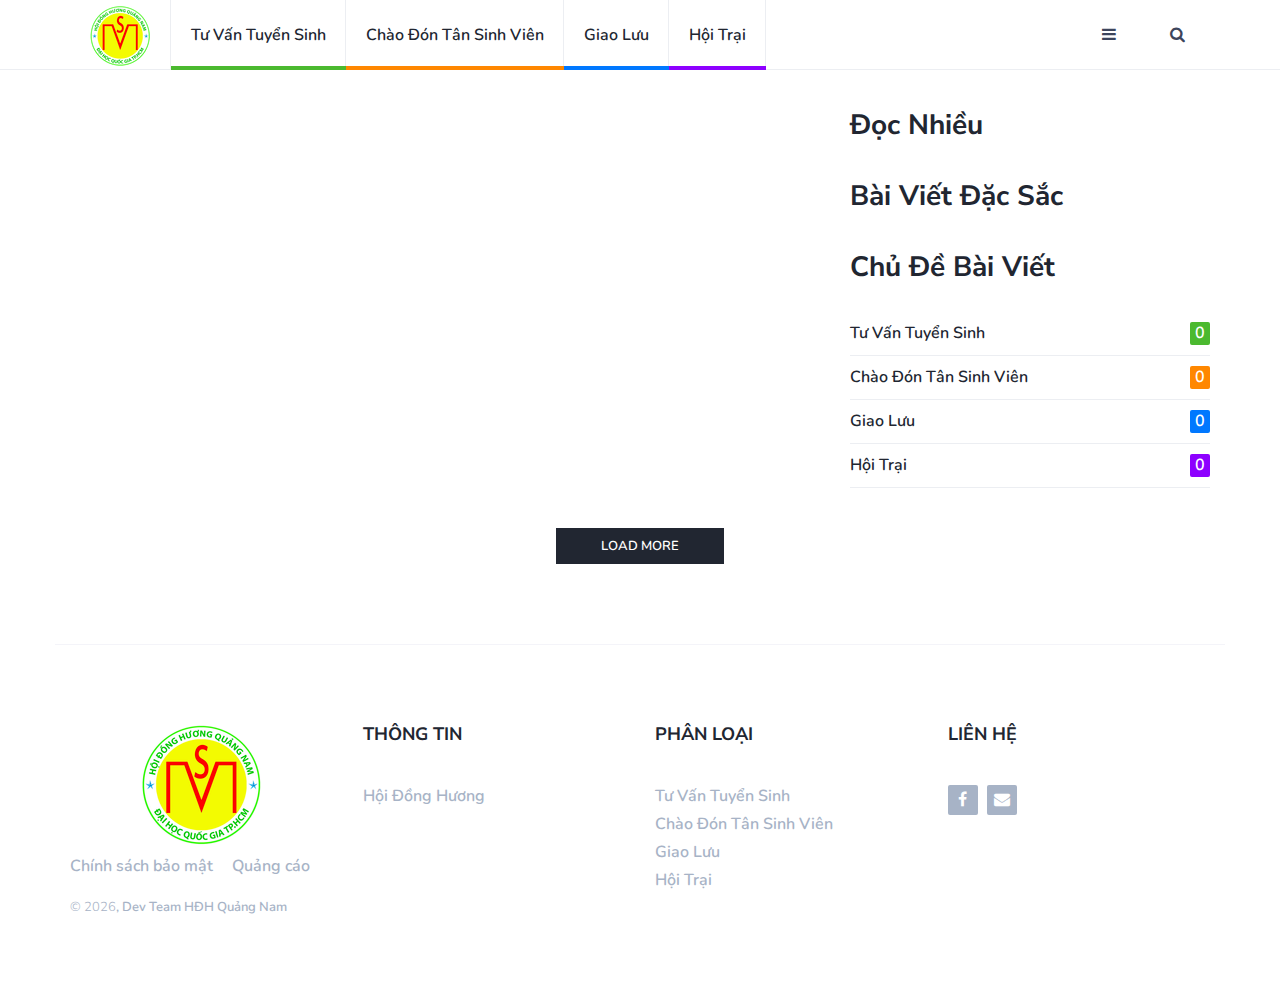
==== index.html @ 813d9141 "release beta" ====
<!DOCTYPE html>
<html lang="en">

<head>
    <meta charset="utf-8">
    <meta http-equiv="X-UA-Compatible" content="IE=edge">
    <meta name="viewport" content="width=device-width, initial-scale=1">
    <link rel="icon" type="image/png" href="./img/rsz_1logohoi.png">
    <!-- The above 3 meta tags *must* come first in the head; any other head content must come *after* these tags -->

    <title>Hội Đồng Hương Quảng Nam - Đại Học Quốc Gia TP. Hồ Chí Minh</title>

    <!-- Google font -->
    <link href="https://fonts.googleapis.com/css?family=Nunito+Sans:700%7CNunito:300,600" rel="stylesheet">

    <!-- Bootstrap -->
    <link type="text/css" rel="stylesheet" href="css/bootstrap.min.css" />

    <!-- Font Awesome Icon -->
    <link rel="stylesheet" href="css/font-awesome.min.css">

    <!-- Custom stlylesheet -->
    <link type="text/css" rel="stylesheet" href="css/style.css" />

    <!-- HTML5 shim and Respond.js for IE8 support of HTML5 elements and media queries -->
    <!-- WARNING: Respond.js doesn't work if you view the page via file:// -->
    <!--[if lt IE 9]>
		  <script src="https://oss.maxcdn.com/html5shiv/3.7.3/html5shiv.min.js"></script>
		  <script src="https://oss.maxcdn.com/respond/1.4.2/respond.min.js"></script>
        <![endif]-->


</head>

<body>

    <!-- Header -->
    <header id="header">
        <!-- Nav -->
        <div id="nav">
            <!-- Main Nav -->
            <div id="nav-fixed">
                <div class="container">
                    <!-- logo -->
                    <div class="nav-logo">
                        <a href="index.html" class="logo"><img src="./img/rsz_4logohoi.png" style="padding-left: 20px;" alt=""></a>
                    </div>
                    <!-- /logo -->

                    <!-- nav -->
                    <ul class="nav-menu nav navbar-nav">
                        <li class="cat-1"><a href="category.html?category=tvts">Tư Vấn Tuyển Sinh</a></li>
                        <li class="cat-2"><a href="category.html?category=cdtsv">Chào Đón Tân Sinh Viên</a></li>
                        <li class="cat-3"><a href="category.html?category=giaoluu">Giao Lưu</a></li>
                        <li class="cat-4"><a href="category.html?category=hoitrai">Hội Trại</a></li>
                    </ul>
                    <!-- /nav -->

                    <!-- search & aside toggle -->
                    <div class="nav-btns">
                        <button class="aside-btn"><i class="fa fa-bars"></i></button>
                        <button class="search-btn"><i class="fa fa-search"></i></button>
                        <div class="search-form">
                            <input class="search-input" type="text" name="search" placeholder="Nhập Thông Tin Bạn Cần Tìm Kiếm ...">
                            <button class="search-close"><i class="fa fa-times"></i></button>
                        </div>
                    </div>
                    <!-- /search & aside toggle -->
                </div>
            </div>
            <!-- /Main Nav -->

            <!-- Aside Nav -->
            <div id="nav-aside">
                <!-- nav -->
                <div class="section-row">
                    <ul class="nav-aside-menu">
                        <li><a href="index.html">Trang Chủ</a></li>
                        <li><a href="category.html?category=tvts">Tư Vấn Tuyển Sinh</a></li>
                        <li><a href="category.html?category=cdtsv">Chào Đón Tân Sinh Viên</a></li>
                        <li><a href="category.html?category=giaoluu">Giao Lưu</a></li>
                        <li><a href="category.html?category=hoitrai">Hội Trại</a></li>
                    </ul>
                </div>
                <!-- /nav -->

                <!-- social links -->
                <div class="section-row">
                    <h3>Theo Dõi Chúng Tôi</h3>
                    <ul class="nav-aside-social">
                        <li><a href="http://facebook.com/hdhquangnam.vnu"><i class="fa fa-facebook"></i></a></li>
                        <li><a href="mailto:hdhquangnam.vnu@gmail.com"><i class="fa fa-envelope"></i></a></li>
                    </ul>
                </div>
                <!-- /social links -->

                <!-- aside nav close -->
                <button class="nav-aside-close"><i class="fa fa-times"></i></button>
                <!-- /aside nav close -->
            </div>
            <!-- Aside Nav -->
        </div>
        <!-- /Nav -->
    </header>
    <!-- /Header -->

    <!-- section -->
    <div class="section">
        <!-- container -->
        <div class="container">
            <!-- row -->
            <div class="row" id="firstposts">
            </div>
            <!-- row -->
            <!-- row -->
            <div class="row">
                <div class="col-md-8">
                    <div class="row" id="posts">
                        <!-- post -->
                        <!-- /post -->

                        <!--  <div class="clearfix visible-md visible-lg"></div>
                        -->

                    </div>
                </div>

                <div class="col-md-4">
                    <!-- post widget -->
                    <div class="aside-widget" id="mostread">
                        <div class="section-title">
                            <h2>Đọc Nhiều</h2>
                        </div>




                    </div>
                    <!-- /post widget -->

                    <!-- post widget -->
                    <div class="aside-widget" id="featured_posts">
                        <div class="section-title">
                            <h2>Bài Viết Đặc Sắc</h2>
                        </div>
                        <!-- 
                        <div class="post post-thumb">
                            <a class="post-img" href="blog-post.html"><img src="./img/post-1.jpg" alt=""></a>
                            <div class="post-body">
                                <div class="post-meta">
                                    <a class="post-category cat-2" href="category.html">JavaScript</a>
                                    <span class="post-date">March 27, 2018</span>
                                </div>
                                <h3 class="post-title" ><a href="blog-post.html" id="blogpost">TVTS</a></h3>
                            </div>
                        </div> -->
                    </div>
                    <!-- /post widget -->

                    <!-- catagories -->
                    <div class="aside-widget">
                        <div class="section-title">
                            <h2>Chủ Đề Bài Viết</h2>
                        </div>
                        <div class="category-widget">
                            <ul>
                                <li><a href="category.html?category=tvts" class="cat-1">Tư Vấn Tuyển Sinh<span id="count_tvts">0</span></a></li>
                                <li><a href="category.html?category=cdtsv" class="cat-2">Chào Đón Tân Sinh Viên<span id="count_chaotsv">0</span></a></li>
                                <li><a href="category.html?category=giaoluu" class="cat-4">Giao Lưu<span id="count_giaoluu">0</span></a></li>
                                <li><a href="category.html?category=hoitrai" class="cat-3">Hội Trại<span id="count_trai">0</span></a></li>
                            </ul>
                        </div>
                    </div>
                    <!-- /catagories -->

                    <!-- tags -->
                    <!-- <div class="aside-widget">
                        <div class="tags-widget">
                            <ul>
                                <li><a href="#">ULNL3</a></li>
                                <li><a href="#">TVTS3</a></li>
                                <li><a href="#">TVTS2</a></li>
                                <li><a href="#">ChaoTSV3</a></li>
                                <li><a href="#">ChaoTSV2</a></li>
                                <li><a href="#">ULNL2</a></li>
                                <li><a href="#">ULNL1</a></li>
                                <li><a href="#">TVTS1</a></li>
                            </ul>
                        </div>
                    </div> -->
                    <!-- /tags -->
                </div>
                <div class="col-md-12">
                    <div class="section-row">
                        <button class="primary-button center-block">Load More</button>
                    </div>
                </div>
            </div>
            <!-- /row -->
        </div>
        <!-- /container -->
    </div>
    <!-- /section -->

    <!-- Footer -->
    <footer id="footer">
        <!-- container -->
        <div class="container">
            <!-- row -->
            <div class="row">
                <div class="col-md-3">
                    <div class="footer-widget">
                        <div class="footer-logo text-center" style="margin-bottom: 10px">
                            <a href="index.html" class="logo"><img src="./img/rsz_logohoi.png" alt=""></a>
                        </div>
                        <ul class="footer-nav">
                            <li><a href="#">Chính sách bảo mật</a></li>
                            <li><a href="#">Quảng cáo</a></li>
                        </ul>
                        <div class="footer-copyright">
                            <span>&copy; <script>document.write(new Date().getFullYear());</script><a href="index.html">, Dev Team HĐH Quảng Nam</a></span>
                        </div>
                    </div>
                </div>

                <!-- <div class="col-md-6"> -->
                <!-- <div class="row"> -->
                <div class="col-md-3">
                    <div class="footer-widget">
                        <h3 class="footer-title">THÔNG TIN</h3>
                        <ul class="footer-links">
                            <li><a href="#">Hội Đồng Hương</a></li>
                        </ul>
                    </div>
                </div>
                <div class="col-md-3">
                    <div class="footer-widget">
                        <h3 class="footer-title">PHÂN LOẠI</h3>
                        <ul class="footer-links">
                            <li><a href="category.html?category=tvts">Tư Vấn Tuyển Sinh</a></li>
                            <li><a href="category.html?category=cdtsv">Chào Đón Tân Sinh Viên</a></li>
                            <li><a href="category.html?category=giaoluu">Giao Lưu</a></li>
                            <li><a href="category.html?category=hoitrai">Hội Trại</a></li>
                        </ul>
                    </div>
                </div>
                <!-- </div> -->
                <!-- </div> -->

                <div class="col-md-3">
                    <div class="footer-widget">
                        <h3 class="footer-title">LIÊN HỆ</h3>
                        <ul class="footer-social">
                            <li><a href="http://facebook.com/hdhquangnam.vnu"><i class="fa fa-facebook"></i></a></li>
                            <li><a href="mailto:hdhquangnam.vnu@gmail.com"><i class="fa fa-envelope"></i></a></li>
                        </ul>
                    </div>
                </div>

            </div>
            <!-- /row -->
        </div>
        <!-- /container -->
    </footer>
    <!-- /Footer -->

    <!-- jQuery Plugins -->
    <script src="js/jquery.min.js"></script>
    <script src="js/bootstrap.min.js"></script>
    <script src="js/main.js"></script>
    <script>
        var code_html = '<div class=\"post post-thumb\"><a class=\"post-img\" href=\"blog-post.html?id={id}\"><img src=\"{link_thumbnail}\"></a><div class=\"post-body\"><div class=\"post-meta\"><a class=\"post-category {style}\" href=\"category.html\">{0}</a><span class=\"post-date\">March 27, 2018</span></div><h3 class=\"post-title\"><a href=\"blog-post.html?id={id}\">{1}</a></h3></div></div>';
        var flag = true;
        var code_html2 = '<div class=\"col-md-12\"><div class=\"post post-thumb\"><a class=\"post-img\" href=\"blog-post.html?id={id}\"><img src=\"{link_thumbnail}\"></a><div class=\"post-body\"><div class=\"post-meta\"><a class=\"post-category {style}\" href=\"category.html\">{0}</a><span class=\"post-date\">March 27, 2018</span></div><h3 class=\"post-title\"><a href=\"blog-post.html?id={id}\">{1}</a></h3</div></div</div>'
        var code_html3 = '<div class=\"col-md-6\"><div class=\"post\"><a class=\"post-img\" href=\"blog-post.html?id={id}\"><img src=\"{link_thumbnail}\"></a><div class=\"post-body\"><div class=\"post-meta\"><a class=\"post-category {style}\" href=\"category.html\">{0}</a><span class=\"post-date\">March 27, 2018</span></div><h3 class=\"post-title\"><a href=\"blog-post.html?id={id}\">{1}</a></h3></div></div></div>'
        var code_htmlfirstposts = '<div class=\"col-md-6\"><div class=\"post post-thumb\"><a class=\"post-img\" href=\"blog-post.html?id={id}\"><img src=\"{link_thumbnail}\"></a><div class=\"post-body\"><div class=\"post-meta\"><a class=\"post-category {style}\" href=\"category.html\">{0}</a><span class=\"post-date\">March 27, 2018</span></div><h3 class=\"post-title\"><a href=\"blog-post.html?id={id}\">{1}</a></h3></div></div></div>'
        var code_htmlmostread = '<div class=\"post post-widget\"><a class=\"post-img\" href=\"blog-post.html?id={id}\"><img src=\"{link_thumbnail}\"></a><div class=\"post-body\"><h3 class=\"post-title\"><a href=\"blog-post.html?id={id}\">{1}</a></h3></div></div>'

        function getUrlParameter(sParam) {
            var sPageURL = window.location.search.substring(1),
                sURLVariables = sPageURL.split('&'),
                sParameterName,
                i;

            for (i = 0; i < sURLVariables.length; i++) {
                sParameterName = sURLVariables[i].split('=');

                if (sParameterName[0] === sParam) {
                    return sParameterName[1] === undefined ? true : decodeURIComponent(sParameterName[1]);
                }
            }
        };

        var category = getUrlParameter('category');

        var req = $.ajax({
            type: 'GET',
            url: 'http://ducquang.heliohost.org/hdhquangnam-v1/api/posts/list',
            contentType: 'application/json',
            success: function(data2) {
                $(document).ready(function() {
                    var dem_temp = 0;
                    for (dt2 of data2) {

                        if (flag) {
                            if (dt2.category == "Tư Vấn Tuyển Sinh") {
                                $("#posts").append(code_html2.replace(/{id}/g, dt2.id).replace("{style}", "cat-1").replace("{0}", dt2.category).replace("{1}", dt2.title).replace("{link_thumbnail}", dt2.thumbnail))
                            } else if (dt2.category == "Hội Trại") {
                                $("#posts").append(code_html2.replace(/{id}/g, dt2.id).replace("{style}", "cat-3").replace("{0}", dt2.category).replace("{1}", dt2.title).replace("{link_thumbnail}", dt2.thumbnail))
                            } else if (dt2.category == "Giao Lưu") {
                                $("#posts").append(code_html2.replace(/{id}/g, dt2.id).replace("{style}", "cat-4").replace("{0}", dt2.category).replace("{1}", dt2.title).replace("{link_thumbnail}", dt2.thumbnail))
                            } else if (dt2.category == "Chào Đón Tân Sinh Viên") {
                                $("#posts").append(code_html2.replace(/{id}/g, dt2.id).replace("{style}", "cat-2").replace("{0}", dt2.category).replace("{1}", dt2.title).replace("{link_thumbnail}", dt2.thumbnail))
                            }
                            flag = false;
                        } else {
                            dem_temp++;
                            if (dt2.category == "Tư Vấn Tuyển Sinh") {
                                $("#posts").append(code_html3.replace(/{id}/g, dt2.id).replace("{style}", "cat-1").replace("{0}", dt2.category).replace("{1}", dt2.title).replace("{link_thumbnail}", dt2.thumbnail))
                            } else if (dt2.category == "Hội Trại") {
                                $("#posts").append(code_html3.replace(/{id}/g, dt2.id).replace("{style}", "cat-3").replace("{0}", dt2.category).replace("{1}", dt2.title).replace("{link_thumbnail}", dt2.thumbnail))
                            } else if (dt2.category == "Giao Lưu") {
                                $("#posts").append(code_html3.replace(/{id}/g, dt2.id).replace("{style}", "cat-4").replace("{0}", dt2.category).replace("{1}", dt2.title).replace("{link_thumbnail}", dt2.thumbnail))
                            } else if (dt2.category == "Chào Đón Tân Sinh Viên") {
                                $("#posts").append(code_html3.replace(/{id}/g, dt2.id).replace("{style}", "cat-2").replace("{0}", dt2.category).replace("{1}", dt2.title).replace("{link_thumbnail}", dt2.thumbnail))
                            }
                            if (dem_temp % 4 == 0) {
                                $("#posts").append('<div class="clearfix visible-md visible-lg"></div>')
                            }
                        }

                    }
                })

            }
        });

        //start featured posts    
        var req = $.ajax({
            type: 'GET',
            url: 'http://ducquang.heliohost.org/hdhquangnam-v1/api/posts/featured',
            contentType: 'application/json',
            success: function(data) {
                $(document).ready(function() {
                    var amount_post_right = 0;
                    var amount_post_top = 0;
                    //Hien ben phai
                    for (dt of data) {
                        amount_post_right = amount_post_right + 1;
                        if (dt.category == "Tư Vấn Tuyển Sinh") {
                            $("#featured_posts").append(code_html.replace(/{id}/g, dt.id).replace("{style}", "cat-1").replace("{0}", dt.category).replace("{1}", dt.title).replace("{link_thumbnail}", dt.thumbnail))

                        } else if (dt.category == "Hội Trại") {
                            $("#featured_posts").append(code_html.replace(/{id}/g, dt.id).replace("{style}", "cat-3").replace("{0}", dt.category).replace("{1}", dt.title).replace("{link_thumbnail}", dt.thumbnail))

                        } else if (dt.category == "Giao Lưu") {
                            $("#featured_posts").append(code_html.replace(/{id}/g, dt.id).replace("{style}", "cat-4").replace("{0}", dt.category).replace("{1}", dt.title).replace("{link_thumbnail}", dt.thumbnail))
                        } else if (dt.category == "Chào Đón Tân Sinh Viên") {
                            $("#featured_posts").append(code_html.replace(/{id}/g, dt.id).replace("{style}", "cat-2").replace("{0}", dt.category).replace("{1}", dt.title).replace("{link_thumbnail}", dt.thumbnail))
                        }
                        if (amount_post_right == 3) {
                            break;
                        }
                    }

                    //Hien dau trang
                    for (dt3 of data) {
                        amount_post_top = amount_post_top + 1;
                        if (dt3.category == "Tư Vấn Tuyển Sinh") {
                            $("#firstposts").append(code_htmlfirstposts.replace(/{id}/g, dt3.id).replace("{style}", "cat-1").replace("{0}", dt3.category).replace("{1}", dt3.title).replace("{link_thumbnail}", dt3.thumbnail))

                        } else if (dt3.category == "Hội Trại") {
                            $("#firstposts").append(code_htmlfirstposts.replace(/{id}/g, dt3.id).replace("{style}", "cat-3").replace("{0}", dt3.category).replace("{1}", dt3.title).replace("{link_thumbnail}", dt3.thumbnail))
                        } else if (dt3.category == "Giao Lưu") {
                            $("#firstposts").append(code_htmlfirstposts.replace(/{id}/g, dt3.id).replace("{style}", "cat-4").replace("{0}", dt3.category).replace("{1}", dt3.title).replace("{link_thumbnail}", dt3.thumbnail))
                        } else if (dt3.category == "Chào Đón Tân Sinh Viên") {
                            $("#firstposts").append(code_htmlfirstposts.replace(/{id}/g, dt3.id).replace("{style}", "cat-2").replace("{0}", dt3.category).replace("{1}", dt3.title).replace("{link_thumbnail}", dt3.thumbnail))
                        }
                        if (amount_post_top == 2) {
                            break;
                        }
                    }
                })
            }
        });


        //end featured posts               

        //start most read    
        var req = $.ajax({
            type: 'GET',
            url: 'http://ducquang.heliohost.org/hdhquangnam-v1/api/posts/mostread/4',
            contentType: 'application/json',
            success: function(data4) {
                $(document).ready(function() {
                    var amount_most_read = 0;
                    for (dt4 of data4) {
                        if (dt4.category == "Tư Vấn Tuyển Sinh") {
                            $("#mostread").append(code_htmlmostread.replace(/{id}/g, dt4.id).replace("{1}", dt4.title).replace("{link_thumbnail}", dt4.thumbnail))
                        } else if (dt4.category == "Hội Trại") {
                            $("#mostread").append(code_htmlmostread.replace(/{id}/g, dt4.id).replace("{1}", dt4.title).replace("{link_thumbnail}", dt4.thumbnail))
                        } else if (dt4.category == "Giao Lưu") {
                            $("#mostread").append(code_htmlmostread.replace(/{id}/g, dt4.id).replace("{1}", dt4.title).replace("{link_thumbnail}", dt4.thumbnail))
                        } else if (dt4.category == "Chào Đón Tân Sinh Viên") {
                            $("#mostread").append(code_htmlmostread.replace(/{id}/g, dt4.id).replace("{1}", dt4.title).replace("{link_thumbnail}", dt4.thumbnail))
                        }
                        if (amount_most_read == 4) {
                            break;
                        }
                    }
                })
            }
        });
        //end most read

        //start count posts    
        var req = $.ajax({
            type: 'GET',
            url: 'http://ducquang.heliohost.org/hdhquangnam-v1/api/posts/countposts/',
            contentType: 'application/json',
            success: function(data) {
                $(document).ready(function() {
                    for (dt of data) {
                        if (dt.category == "Tư Vấn Tuyển Sinh") {
                            $("#count_tvts").html(dt.count);
                        } else if (dt.category == "Hội Trại") {
                            $("#count_trai").html(dt.count);
                        } else if (dt.category == "Giao Lưu") {
                            $("#count_giaoluu").html(dt.count);
                        } else if (dt.category == "Chào Đón Tân Sinh Viên") {
                            $("#count_chaotsv").html(dt.count);
                        }
                    }
                })
            }
        });
        //end count posts
    </script>
</body>

</html>
---- css/style.css ----
/* 
Template Name: WebMag Html Template

Author: yaminncco

Colors:
	Body : #3d455c
	Headers : #212631
	Primary : #212631 #4BB92F #ff8700 #0078ff #8d00ff
	Dark : #212631
	Grey : #eceef2 #a7b3c6 #fbfbfd

Fonts: Nunito & Nunito-Sans

Table OF Contents
------------------------------------
GENERAL
NAVIGATION
HEADER
POST
POST PAGE
ASIDE
FOOTER
RESPONSIVE
------------------------------------*/
/*=========================================================
	GENERAL
===========================================================*/
/*----------------------------*\
	typography
\*----------------------------*/
 body {
     font-family: 'Nunito', sans-serif;
     font-size: 16px;
     font-weight: 300;
     color: #3d455c;
     margin: 0;
     padding: 0;
     overflow-x: hidden;
}
 h1, h2, h3, h4, h5, h6 {
     font-family: 'Nunito Sans', sans-serif;
     font-weight: 700;
     color: #212631;
     margin: 0px 0px 15px;
}
 h1 {
     font-size: 34px;
}
 h2 {
     font-size: 28px;
}
 h3 {
     font-size: 23px;
}
 h4 {
     font-size: 16px;
}
 a {
     font-weight: 600;
     color: #212631;
     text-decoration: none;
}
 a:hover, a:focus{
     color: #212631;
     text-decoration: underline;
     outline: none;
}
 p {
     margin: 0px 0px 20px;
}
 ul,ol{
     margin: 0;
     padding: 0;
     list-style: none 
}
 ul.list-style, ol.list-style {
     padding-left: 15px;
     margin-bottom: 10px;
}
 ul.list-style {
     list-style-type: disc;
}
 ol.list-style {
     list-style-type: decimal;
}
 blockquote.blockquote {
     position:relative;
     border-left:0;
     font-weight:600;
     margin-bottom:10px;
	 padding: 20px;
}
 blockquote.blockquote:before {
     content: "``";
     font-family: 'Nunito Sans', sans-serif;
     display: block;
     position: absolute;
     left: -5px;
     top: 5px;
     font-size: 240px;
     line-height: 200px;
     color: #eceef2;
     letter-spacing: -30px;
     z-index: -2;
}
 figure.figure-img {
     margin-bottom:20px;
}
 figure.figure-img figcaption {
     padding-top:5px;
     font-size: 13px;
     font-weight:600;
}
 .input {
     height: 40px;
     border: 2px solid #eceef2;
     width: 100%;
     padding: 0px 15px;
     -webkit-transition: 0.2s border;
     transition: 0.2s border;
}
 .input:focus {
     border-color: #3d455c;
}
 textarea.input {
     height: 90px;
     padding: 15px;
}
 .primary-button {
     padding: 9px 45px;
     border: none;
     background-color: #212631;
     font-weight: 600;
     text-transform: uppercase;
     font-size: 13px;
     color: #fff;
     -webkit-transition: 0.2s opacity;
     transition: 0.2s opacity;
}
 .primary-button:hover,.primary-button:focus {
     color: #fff;
     opacity: 0.9;
}
 .section {
     padding-top: 40px;
}
 .section.section-grey {
     background-color: #fbfbfd;
     border-bottom: 1px solid #eceef2;
     border-top: 1px solid #eceef2;
}
 .section .section-title {
     margin-bottom: 40px;
}
 .section .section-title h2 {
     text-transform: capitalize;
     font-size: 28px;
}
 .section-row {
     margin-bottom:40px;
}
/*=========================================================
	NAVIGATION
===========================================================*/
 #nav {
     height: 70px;
}
 #nav:after {
     content: "";
     position: fixed;
     left: 0;
     right: 0;
     bottom: 0;
     top: 0;
     background-color: rgba(33, 38, 49, 0.5);
     z-index: 90;
     opacity: 0;
     visibility: hidden;
     -webkit-transition: 0.2s all;
     transition: 0.2s all;
}
 #nav.shadow-active:after {
     opacity: 1;
     visibility: visible;
}
 #nav-fixed {
     position: fixed;
     left: 0;
     right: 0;
     top: 0;
     z-index: 90;
     background-color: #FFF;
     -webkit-box-shadow: 0px -1px 0px 0px #eceef2 inset;
     box-shadow: 0px -1px 0px 0px #eceef2 inset;
}
 #nav-fixed.slide-down {
     -webkit-animation: slide-down 0.3s;
     animation: slide-down 0.3s;
}
 #nav-fixed.slide-up {
     -webkit-animation: slide-up 0.3s;
     animation: slide-up 0.3s;
     -webkit-animation-fill-mode: forwards;
     animation-fill-mode: forwards;
}
 @-webkit-keyframes slide-down {
     from {
         -webkit-transform:translateY(-100%);
         transform:translateY(-100%);
    }
     to {
         -webkit-transform:translateY(0%);
         transform:translateY(0%);
    }
}
 @keyframes slide-down {
     from {
         -webkit-transform:translateY(-100%);
         transform:translateY(-100%);
    }
     to {
         -webkit-transform:translateY(0%);
         transform:translateY(0%);
    }
}
 @-webkit-keyframes slide-up {
     from {
         -webkit-transform:translateY(0%);
         transform:translateY(0%);
    }
     to {
         -webkit-transform:translateY(-100%);
         transform:translateY(-100%);
    }
}
 @keyframes slide-up {
     from {
         -webkit-transform:translateY(0%);
         transform:translateY(0%);
    }
     to {
         -webkit-transform:translateY(-100%);
         transform:translateY(-100%);
    }
}
 #nav .container {
     position: relative;
}
/*----------------------------*\
	logo
\*----------------------------*/
 .nav-logo {
     float:left;
}
 .nav-logo .logo {
     line-height: 70px;
     display:inline-block;
}
 .nav-logo .logo > img {
     width: 100%;
     max-height: 70px;
}
/*----------------------------*\
	menu
\*----------------------------*/
 .nav-menu {
     margin-left: 20px;
}
 .nav-menu li a {
     position: relative;
     padding: 25px 20px;
     text-transform: capitalize;
     -webkit-box-shadow: -1px 0px 0px 0px #eceef2 inset;
     box-shadow: -1px 0px 0px 0px #eceef2 inset;
     -webkit-transition: 0.2s color;
     transition: 0.2s color;
}
 .nav-menu li:first-child a {
     border-left: 1px solid #eceef2;
}
 .nav-menu li a:after {
     content: '';
     position: absolute;
     left: 0;
     right: 0;
     bottom: 0px;
     width: 100%;
     height: 4px;
     -webkit-transition: 0.2s width;
     transition: 0.2s width;
}
 .nav-menu li.cat-1 a:after {
     background-color: #4BB92F;
}
 .nav-menu li.cat-2 a:after {
     background-color: #ff8700;
}
 .nav-menu li.cat-3 a:after {
     background-color: #0078ff;
}
 .nav-menu li.cat-4 a:after {
     background-color: #8d00ff;
}
 .nav-menu li a:hover, .nav-menu li a:focus {
     background-color: transparent;
     text-decoration: none;
}
 .nav-menu li.cat-1 a:hover, .nav-menu li.cat-1 a:focus {
     color: #4BB92F;
}
 .nav-menu li.cat-2 a:hover, .nav-menu li.cat-2 a:focus {
     color: #ff8700;
}
 .nav-menu li.cat-3 a:hover, .nav-menu li.cat-3 a:focus {
     color: #0078ff;
}
 .nav-menu li.cat-4 a:hover, .nav-menu li.cat-4 a:focus {
     color: #8d00ff;
}
/*----------------------------*\
	search
\*----------------------------*/
 .nav-btns {
     float:right;
}
 .nav-btns > button {
     padding: 25px 25px;
     border: none;
     line-height: 20px;
     background: transparent;
}
 .nav-btns .search-form {
     position: absolute;
     left: 0;
     right: 0;
     top: 0;
     bottom: 0px;
     padding: 0px 15px;
     opacity: 0;
     visibility: hidden;
     -webkit-transition: 0.3s all;
     transition: 0.3s all;
}
 .nav-btns .search-form.active {
     opacity: 1;
     visibility: visible;
}
 .nav-btns .search-form .search-input {
     height: 100%;
     width: 100%;
     border: none;
     background: #FFF;
     padding: 0px;
     font-weight: 600;
}
 .nav-btns .search-form .search-close {
     position: absolute;
     top: 50%;
     right: 15px;
     -webkit-transform: translateY(-50%);
     -ms-transform: translateY(-50%);
     transform: translateY(-50%);
     border: none;
     background: transparent;
     line-height: 20px;
     color: #212631;
     font-size: 22px;
     padding: 0;
}
/*----------------------------*\
	nav aside
\*----------------------------*/
 #nav-aside {
     position: fixed;
     right: 0;
     top: 0;
     bottom: 0;
     background-color: #fff;
     max-width: 360px;
     width: 100%;
     padding: 80px 20px;
     overflow-y: scroll;
     z-index: 99;
     -webkit-transform: translateX(100%);
     -ms-transform: translateX(100%);
     transform: translateX(100%);
     -webkit-transition: 0.3s all;
     transition: 0.3s all;
}
 #nav-aside.active {
     -webkit-transform: translateX(0%);
     -ms-transform: translateX(0%);
     transform: translateX(0%);
}
 .nav-aside-menu li a {
     font-family: 'Nunito Sans', sans-serif;
     font-weight:700;
     font-size:23px;
}
 .nav-aside-social li {
     display: inline-block;
}
 .nav-aside-social li > a {
     display: block;
     width: 30px;
     height: 30px;
     line-height: 30px;
     text-align: center;
     background-color: #212631;
     color: #FFF;
     border-radius: 2px;
     margin-right: 5px;
     -webkit-transition: 0.2s opacity;
     transition: 0.2s opacity;
}
 .nav-aside-social li > a:hover, .nav-aside-social li > a:focus {
     opacity: 0.9;
}
 .nav-aside-close {
     position: absolute;
     top: 0px;
     right: 0px;
     height: 70px;
     width: 70px;
     line-height: 70px;
     text-align: center;
     background-color: transparent;
     color: #212631;
     border: none;
     font-size: 22px;
     border-radius: 50%;
     padding: 0;
}
/*=========================================================
	HEADER
===========================================================*/
 .page-header {
     position: relative;
     margin: 0;
	 padding-top: 60px;
     padding-bottom: 60px;
     background-color: #fbfbfd;
     border-bottom: 2px solid #F4f4f9;
}
 .page-header .background-img {
     position: absolute;
     top: 0;
     left: 0;
     right: 0;
     bottom: 0;
     background-position: center;
     background-size: cover;
}
 .page-header .background-img:after {
     content: '';
     position: absolute;
     top: 0;
     left: 0;
     right: 0;
     bottom: 0;
     background-image: -webkit-gradient(linear, left bottom, left top, from(rgba(33, 38, 49, 0.3)), to(transparent));
     background-image: linear-gradient(to top, rgba(33, 38, 49, 0.3) 0%, transparent 100%);
}
 #post-header.page-header {
     padding-top: 120px;
}
 .page-header h1 {
     text-transform: capitalize;
     margin-bottom: 0px;
}
 #post-header.page-header h1 {
     color: #FFF;
}
 .page-header .post-meta {
     margin: 15px 0px;
}
 .page-header .post-meta .post-date {
     color: #eceef2;
}
 .page-header .page-header-breadcrumb {
     margin: 15px 0px;
}
 .page-header .page-header-breadcrumb li {
     display: inline-block;
}
 .page-header .page-header-breadcrumb li, .page-header .page-header-breadcrumb li a {
     font-size: 13px;
     text-transform: capitalize;
     color: #a7b3c6;
}
 .page-header .page-header-breadcrumb li a {
     -webkit-transition: 0.2s color;
     transition: 0.2s color;
}
 .page-header .page-header-breadcrumb li a:hover, .page-header .page-header-breadcrumb li a:focus {
     color: #0b0f28;
     text-decoration: none;
}
 .page-header .page-header-breadcrumb li + li:before {
     content: '/';
     display: inline-block;
     margin: 0px 10px;
}
/*=========================================================
	POST
===========================================================*/
/*----------------------------*\
	post
\*----------------------------*/
 .post {
     margin-bottom: 40px;
}
 .post .post-img {
     display: block;
     -webkit-transition: 0.2s opacity;
     transition: 0.2s opacity;
}
 .post .post-img:hover, .post .post-img:focus {
     opacity: 0.9;
}
 .post .post-img > img {
     width: 100%;
}
 .post .post-meta {
     margin-top: 15px;
     margin-bottom: 15px;
}
 .post-meta .post-category {
     font-size: 13px;
     text-transform: uppercase;
     padding: 3px 10px;
     font-weight: 600;
     border-radius: 2px;
     margin-right: 15px;
     color: #FFF;
     background-color: #212631;
     -webkit-transition: 0.2s opacity;
     transition: 0.2s opacity;
}
 .post-meta .post-category:hover, .post-meta .post-category:focus {
     text-decoration: none;
     opacity: 0.9;
}
 .post-meta .post-category.cat-1 {
     background-color: #4BB92F;
}
 .post-meta .post-category.cat-2 {
     background-color: #ff8700;
}
 .post-meta .post-category.cat-3 {
     background-color: #8d00ff;
}
 .post-meta .post-category.cat-4 {
     background-color: #0078ff;
}
 .post-meta .post-date {
     font-size: 13px;
     font-weight: 600;
}
 .post .post-title {
     font-size: 18px;
     margin-bottom: 0px;
}
 .post-tags li {
     display:inline-block;
     margin-right:3px;
     margin-bottom:5px;
}
 .post-tags li a {
     display:block;
     color:#fff;
     background-color: #212631;
     padding:3px 10px;
     font-weight:600;
     border-radius:2px;
     -webkit-transition:0.2s opacity;
     transition:0.2s opacity;
}
/*----------------------------*\
	post thumb
\*----------------------------*/
 .post.post-thumb {
     position: relative;
}
 .post.post-thumb .post-img:after {
     content: '';
     position: absolute;
     left: 0;
     right: 0;
     bottom: 0;
     top: 0;
     background: -webkit-gradient(linear, left bottom, left top, from(rgba(33, 38, 49, 0.3)), to(transparent));
     background: linear-gradient(to top, rgba(33, 38, 49, 0.3) 0%, transparent 100%);
}
 .post.post-thumb .post-body {
     position: absolute;
     bottom: 0px;
     padding: 20px 15px;
}
 .post.post-thumb .post-meta .post-date {
     color: #eceef2;
}
 .post.post-thumb .post-title {
     font-size: 22px;
}
 .post.post-thumb .post-title > a {
     color: #FFF;
}
/*----------------------------*\
	post widget
\*----------------------------*/
 .post.post-widget:after {
     content: '';
     display: block;
     clear: both;
}
 .post.post-widget .post-img {
     width: 90px;
     float: left;
     margin-right: 15px;
}
 .post.post-widget .post-img img {
     width: 100%;
}
 .post.post-widget .post-title {
     font-size: 18px;
}
/*----------------------------*\
	post row
\*----------------------------*/
 .post.post-row:after {
     content: '';
     display: block;
     clear: both;
}
 .post.post-row .post-img {
     width: 40%;
     float: left;
}
 .post.post-row .post-body {
     margin-left: calc(40% + 30px);
}
 .post.post-row .post-meta {
     margin-top: 0px;
}
 .post.post-row .post-title {
     margin-bottom: 15px;
}
/*=========================================================
	POST PAGE
===========================================================*/
 .sticky-container {
     position: relative;
     padding-left: 80px;
}
 .sticky-container .sticky-shares {
     position: absolute;
     top: 0;
     left: 0;
}
 .sticky-shares a {
     display: block;
     margin-bottom: 10px;
     width: 40px;
     height: 40px;
     line-height: 40px;
     text-align: center;
     border-radius: 50%;
     background-color: #fbfbfd;
     color: #a7b3c6;
     border: 1px solid #eceef2;
     -webkit-transition: 0.2s all;
     transition: 0.2s all;
}
 .sticky-shares a:hover {
     -webkit-transform: scale(1.3);
     -ms-transform: scale(1.3);
     transform: scale(1.3);
}
 .sticky-shares a.share-facebook:hover {
     color: #3b5998;
     border-color: #3b5998;
}
 .sticky-shares a.share-twitter:hover {
     color: #55acee;
     border-color: #55acee;
}
 .sticky-shares a.share-google-plus:hover {
     color: #dd4b39;
     border-color: #dd4b39;
}
 .sticky-shares a.share-pinterest:hover {
     color: #ff0000;
     border-color: #ff0000;
}
 .sticky-shares a.share-linkedin:hover {
     color: #007bb5;
     border-color: #007bb5;
}
/*----------------------------*\
	author
\*----------------------------*/
 .post-author .media .media-left {
     padding-right: 40px;
}
 .post-author .media .media-left .media-object {
     width:120px;
     border-radius: 50%;
}
 .post-author .author-social {
     margin-top:15px;
}
 .post-author .author-social li {
     display: inline-block;
     margin-right: 5px;
}
 .post-author .author-social li > a {
     display: block;
     width: 30px;
     height: 30px;
     line-height: 30px;
     text-align: center;
     background-color: #a7b3c6;
     color: #FFF;
     border-radius: 2px;
     -webkit-transition: 0.2s opacity;
     transition: 0.2s opacity;
}
 .post-author .author-social li > a:hover, .post-author .author-social li > a:focus {
     color: #FFF;
     opacity: 0.9;
}
/*----------------------------*\
	comments
\*----------------------------*/
 .post-comments .media {
     padding-top: 15px;
     border-top: 1px solid #eceef2;
}
 .post-comments .media:nth-child(1) {
     padding-top: 0px;
     border-top: none;
}
 .post-comments .media .media-left {
     padding-right: 15px;
}
 .post-comments .media .media-left .media-object {
     width:70px;
     border-radius: 50%;
}
 .post-comments .media .media-body .media-heading h4 {
     text-transform: capitalize;
}
 .post-comments .media .media-body .media-heading .time {
     font-size: 13px;
     margin-right: 15px;
     color: #a7b3c6;
}
 .post-comments .media .media-body .media-heading .reply {
     font-size: 13px;
     color: #a7b3c6;
     -webkit-transition: 0.2s color;
     transition: 0.2s color;
}
 .post-comments .media .media-body .media-heading .reply:hover, .post-comments .media .media-body .media-heading .reply:focus {
     color: #212631;
     text-decoration: none;
}
/*=========================================================
	Aside
===========================================================*/
 .aside-widget {
     margin-bottom: 40px;
}
/*----------------------------*\
	category
\*----------------------------*/
 .category-widget ul li {
     display:block;
     padding-bottom: 10px;
     border-bottom: 1px solid #eceef2;
}
 .category-widget ul li + li {
     margin-top:10px;
}
 .category-widget ul li > a {
     display:block;
     -webkit-transition:0.2s color;
     transition:0.2s color;
}
 .category-widget ul li > a > span {
     float:right;
     color:#fff;
     background-color: #212631;
     padding:0px 5px;
     font-weight:600;
     border-radius:2px;
}
 .category-widget ul li > a.cat-1 > span {
     background-color: #4BB92F;
}
 .category-widget ul li > a.cat-2 > span {
     background-color: #ff8700;
}
 .category-widget ul li > a.cat-3 > span {
     background-color: #8d00ff;
}
 .category-widget ul li > a.cat-4 > span {
     background-color: #0078ff;
}
 .category-widget ul li > a:hover, .category-widget ul li > a:focus {
     text-decoration:none;
}
 .category-widget ul li > a.cat-1:hover, .category-widget ul li > a.cat-1:focus {
     color: #4BB92F;
}
 .category-widget ul li > a.cat-2:hover, .category-widget ul li > a.cat-2:focus {
     color: #ff8700;
}
 .category-widget ul li > a.cat-3:hover, .category-widget ul li > a.cat-3:focus {
     color: #0078ff;
}
 .category-widget ul li > a.cat-4:hover, .category-widget ul li > a.cat-4:focus {
     color: #8d00ff;
}
/*----------------------------*\
	tags
\*----------------------------*/
 .tags-widget ul li {
     display:inline-block;
     margin-right:3px;
     margin-bottom:5px;
}
 .tags-widget ul li a {
     display:block;
     color:#fff;
     background-color: #212631;
     padding:3px 10px;
     font-weight:600;
     border-radius:2px;
     -webkit-transition:0.2s opacity;
     transition:0.2s opacity;
}
 .tags-widget ul li a:hover, .tags-widget ul li a:focus {
     opacity:0.9;
     color:#fff;
     text-decoration:none;
}
/*----------------------------*\
	archive
\*----------------------------*/
 .archive-widget ul li {
     display:block;
     padding-bottom: 10px;
     border-bottom: 1px solid #eceef2;
}
 .archive-widget ul li + li {
     margin-top:10px;
}
 .archive-widget ul li > a {
     display:block;
}
/*=========================================================
	FOOTER
===========================================================*/
 #footer {
     padding-bottom: 40px;
     margin-top: 40px;
}
 #footer .container {
     padding-top: 80px;
     border-top: 1px solid #F4f4f9;
}
 .footer-widget {
     margin-bottom: 40px;
}
 .footer-widget .footer-title {
     margin-bottom: 40px;
     text-transform: capitalize;
     font-size: 18px;
}
 .footer-widget a {
     color: #a7b3c6;
     -webkit-transition: 0.2s color;
     transition: 0.2s color;
}
 .footer-widget a:hover, .footer-widget a:focus {
     text-decoration: none;
     color: #212631;
}
 .footer-logo {
     margin-bottom: 40px;
}
 .footer-nav li {
     display: inline-block;
     margin-right: 15px;
}
 .footer-links li + li {
     margin-top: 5px;
}
 .footer-copyright {
     margin-top: 20px;
     color: #a7b3c6;
     font-size: 13px;
}
 .footer-newsletter form {
     position: relative;
}
 .footer-newsletter form > input.input {
     padding-right: 55px;
}
 .footer-newsletter form > .newsletter-btn {
     position: absolute;
     top: 0;
     right: 0;
     height: 40px;
     line-height: 40px;
     width: 40px;
     text-align: center;
     color: #a7b3c6;
     background: transparent;
     border: none;
     border-radius: 0px 2px 2px 0px;
     -webkit-transition: 0.2s opacity;
     transition: 0.2s opacity;
}
 .footer-newsletter form > .newsletter-btn:hover {
     opacity: 0.9;
}
 .footer-social {
     margin-top: 20px;
}
 .footer-social li {
     display: inline-block;
     margin-right: 5px;
}
 .footer-social li > a {
     display: block;
     width: 30px;
     height: 30px;
     line-height: 30px;
     text-align: center;
     background-color: #a7b3c6;
     color: #FFF;
     border-radius: 2px;
     -webkit-transition: 0.2s opacity;
     transition: 0.2s opacity;
}
 .footer-social li > a:hover, .footer-social li > a:focus {
     color: #FFF;
     opacity: 0.9;
}
/*=========================================================
	RESPONSIVE
===========================================================*/
 @media only screen and (max-width: 991px) {
     #nav .nav-menu {
         display: none;
    }
}
 @media only screen and (max-width: 767px) {
	 .page-header h1 {
		 font-size: 28px;
	}
     .post.post-row .post-img {
         width: 100%;
         float: none;
    }
     .post.post-row .post-body {
         margin-left: 0px;
    }
     .post.post-row .post-meta {
         margin-top: 15px;
    }
     .post.post-row .post-body p {
         display:none;
    }
}
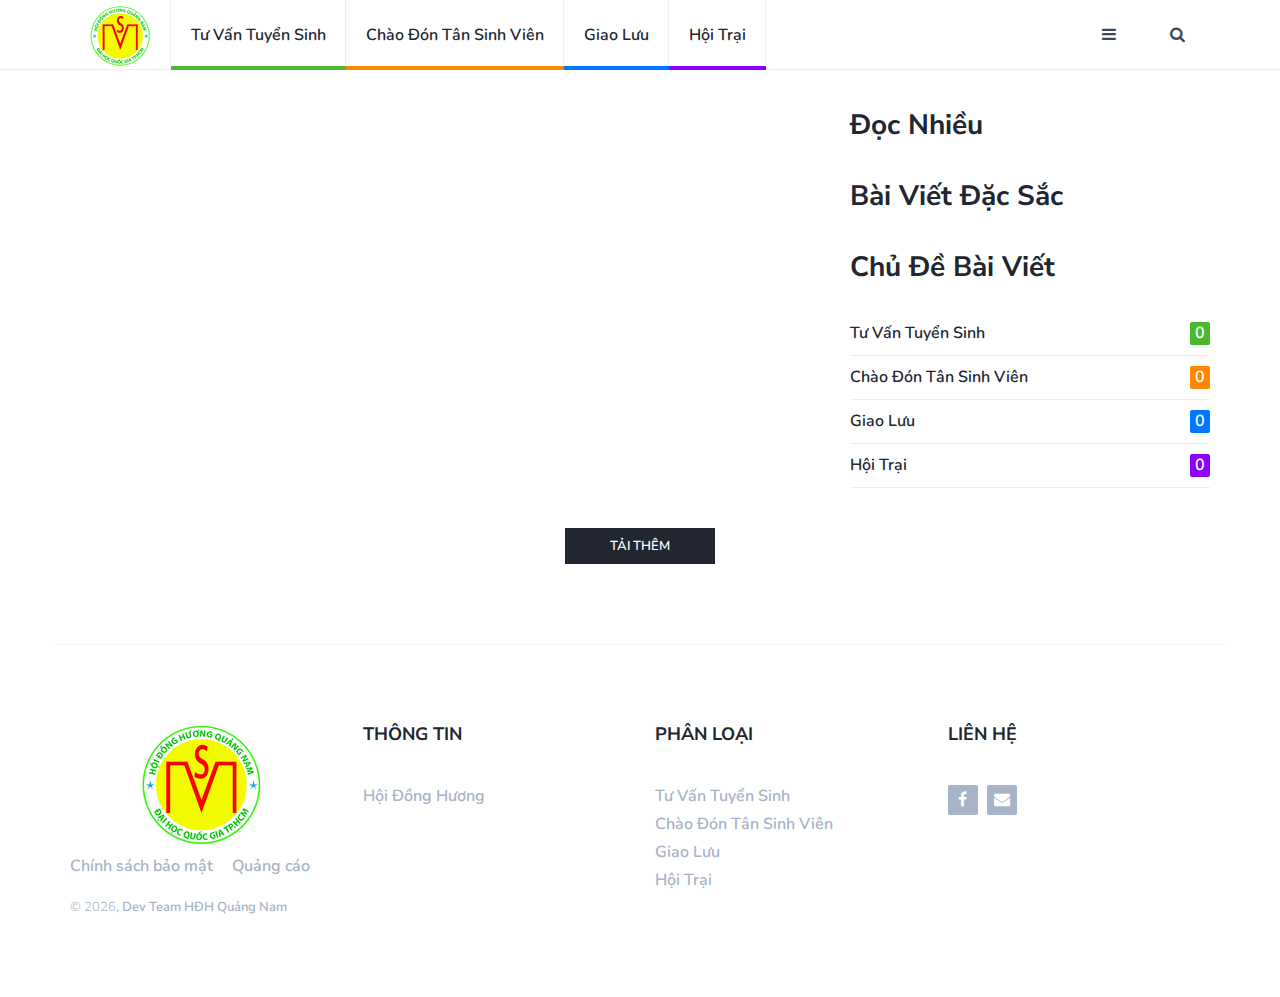
==== commit 4dff241f: "add login page. fix bug" ====
--- a/index.html
+++ b/index.html
@@ -115,48 +115,23 @@
             <!-- row -->
             <div class="row">
                 <div class="col-md-8">
-                    <div class="row" id="posts">
-                        <!-- post -->
-                        <!-- /post -->
-
-                        <!--  <div class="clearfix visible-md visible-lg"></div>
-                        -->
-
-                    </div>
-                </div>
-
+                    <div class="row" id="posts"></div>
+                </div>
                 <div class="col-md-4">
                     <!-- post widget -->
                     <div class="aside-widget" id="mostread">
                         <div class="section-title">
                             <h2>Đọc Nhiều</h2>
                         </div>
-
-
-
-
                     </div>
                     <!-- /post widget -->
-
                     <!-- post widget -->
                     <div class="aside-widget" id="featured_posts">
                         <div class="section-title">
                             <h2>Bài Viết Đặc Sắc</h2>
                         </div>
-                        <!-- 
-                        <div class="post post-thumb">
-                            <a class="post-img" href="blog-post.html"><img src="./img/post-1.jpg" alt=""></a>
-                            <div class="post-body">
-                                <div class="post-meta">
-                                    <a class="post-category cat-2" href="category.html">JavaScript</a>
-                                    <span class="post-date">March 27, 2018</span>
-                                </div>
-                                <h3 class="post-title" ><a href="blog-post.html" id="blogpost">TVTS</a></h3>
-                            </div>
-                        </div> -->
                     </div>
                     <!-- /post widget -->
-
                     <!-- catagories -->
                     <div class="aside-widget">
                         <div class="section-title">
@@ -172,27 +147,10 @@
                         </div>
                     </div>
                     <!-- /catagories -->
-
-                    <!-- tags -->
-                    <!-- <div class="aside-widget">
-                        <div class="tags-widget">
-                            <ul>
-                                <li><a href="#">ULNL3</a></li>
-                                <li><a href="#">TVTS3</a></li>
-                                <li><a href="#">TVTS2</a></li>
-                                <li><a href="#">ChaoTSV3</a></li>
-                                <li><a href="#">ChaoTSV2</a></li>
-                                <li><a href="#">ULNL2</a></li>
-                                <li><a href="#">ULNL1</a></li>
-                                <li><a href="#">TVTS1</a></li>
-                            </ul>
-                        </div>
-                    </div> -->
-                    <!-- /tags -->
                 </div>
                 <div class="col-md-12">
                     <div class="section-row">
-                        <button class="primary-button center-block">Load More</button>
+                        <button class="primary-button center-block">Tải Thêm</button>
                     </div>
                 </div>
             </div>
@@ -211,7 +169,7 @@
                 <div class="col-md-3">
                     <div class="footer-widget">
                         <div class="footer-logo text-center" style="margin-bottom: 10px">
-                            <a href="index.html" class="logo"><img src="./img/rsz_logohoi.png" alt=""></a>
+                            <a href="/" class="logo"><img src="./img/rsz_logohoi.png" alt=""></a>
                         </div>
                         <ul class="footer-nav">
                             <li><a href="#">Chính sách bảo mật</a></li>
@@ -229,7 +187,7 @@
                     <div class="footer-widget">
                         <h3 class="footer-title">THÔNG TIN</h3>
                         <ul class="footer-links">
-                            <li><a href="#">Hội Đồng Hương</a></li>
+                            <li><a href="about.html">Hội Đồng Hương</a></li>
                         </ul>
                     </div>
                 </div>
@@ -268,175 +226,8 @@
     <script src="js/jquery.min.js"></script>
     <script src="js/bootstrap.min.js"></script>
     <script src="js/main.js"></script>
-    <script>
-        var code_html = '<div class=\"post post-thumb\"><a class=\"post-img\" href=\"blog-post.html?id={id}\"><img src=\"{link_thumbnail}\"></a><div class=\"post-body\"><div class=\"post-meta\"><a class=\"post-category {style}\" href=\"category.html\">{0}</a><span class=\"post-date\">March 27, 2018</span></div><h3 class=\"post-title\"><a href=\"blog-post.html?id={id}\">{1}</a></h3></div></div>';
-        var flag = true;
-        var code_html2 = '<div class=\"col-md-12\"><div class=\"post post-thumb\"><a class=\"post-img\" href=\"blog-post.html?id={id}\"><img src=\"{link_thumbnail}\"></a><div class=\"post-body\"><div class=\"post-meta\"><a class=\"post-category {style}\" href=\"category.html\">{0}</a><span class=\"post-date\">March 27, 2018</span></div><h3 class=\"post-title\"><a href=\"blog-post.html?id={id}\">{1}</a></h3</div></div</div>'
-        var code_html3 = '<div class=\"col-md-6\"><div class=\"post\"><a class=\"post-img\" href=\"blog-post.html?id={id}\"><img src=\"{link_thumbnail}\"></a><div class=\"post-body\"><div class=\"post-meta\"><a class=\"post-category {style}\" href=\"category.html\">{0}</a><span class=\"post-date\">March 27, 2018</span></div><h3 class=\"post-title\"><a href=\"blog-post.html?id={id}\">{1}</a></h3></div></div></div>'
-        var code_htmlfirstposts = '<div class=\"col-md-6\"><div class=\"post post-thumb\"><a class=\"post-img\" href=\"blog-post.html?id={id}\"><img src=\"{link_thumbnail}\"></a><div class=\"post-body\"><div class=\"post-meta\"><a class=\"post-category {style}\" href=\"category.html\">{0}</a><span class=\"post-date\">March 27, 2018</span></div><h3 class=\"post-title\"><a href=\"blog-post.html?id={id}\">{1}</a></h3></div></div></div>'
-        var code_htmlmostread = '<div class=\"post post-widget\"><a class=\"post-img\" href=\"blog-post.html?id={id}\"><img src=\"{link_thumbnail}\"></a><div class=\"post-body\"><h3 class=\"post-title\"><a href=\"blog-post.html?id={id}\">{1}</a></h3></div></div>'
-
-        function getUrlParameter(sParam) {
-            var sPageURL = window.location.search.substring(1),
-                sURLVariables = sPageURL.split('&'),
-                sParameterName,
-                i;
-
-            for (i = 0; i < sURLVariables.length; i++) {
-                sParameterName = sURLVariables[i].split('=');
-
-                if (sParameterName[0] === sParam) {
-                    return sParameterName[1] === undefined ? true : decodeURIComponent(sParameterName[1]);
-                }
-            }
-        };
-
-        var category = getUrlParameter('category');
-
-        var req = $.ajax({
-            type: 'GET',
-            url: 'http://ducquang.heliohost.org/hdhquangnam-v1/api/posts/list',
-            contentType: 'application/json',
-            success: function(data2) {
-                $(document).ready(function() {
-                    var dem_temp = 0;
-                    for (dt2 of data2) {
-
-                        if (flag) {
-                            if (dt2.category == "Tư Vấn Tuyển Sinh") {
-                                $("#posts").append(code_html2.replace(/{id}/g, dt2.id).replace("{style}", "cat-1").replace("{0}", dt2.category).replace("{1}", dt2.title).replace("{link_thumbnail}", dt2.thumbnail))
-                            } else if (dt2.category == "Hội Trại") {
-                                $("#posts").append(code_html2.replace(/{id}/g, dt2.id).replace("{style}", "cat-3").replace("{0}", dt2.category).replace("{1}", dt2.title).replace("{link_thumbnail}", dt2.thumbnail))
-                            } else if (dt2.category == "Giao Lưu") {
-                                $("#posts").append(code_html2.replace(/{id}/g, dt2.id).replace("{style}", "cat-4").replace("{0}", dt2.category).replace("{1}", dt2.title).replace("{link_thumbnail}", dt2.thumbnail))
-                            } else if (dt2.category == "Chào Đón Tân Sinh Viên") {
-                                $("#posts").append(code_html2.replace(/{id}/g, dt2.id).replace("{style}", "cat-2").replace("{0}", dt2.category).replace("{1}", dt2.title).replace("{link_thumbnail}", dt2.thumbnail))
-                            }
-                            flag = false;
-                        } else {
-                            dem_temp++;
-                            if (dt2.category == "Tư Vấn Tuyển Sinh") {
-                                $("#posts").append(code_html3.replace(/{id}/g, dt2.id).replace("{style}", "cat-1").replace("{0}", dt2.category).replace("{1}", dt2.title).replace("{link_thumbnail}", dt2.thumbnail))
-                            } else if (dt2.category == "Hội Trại") {
-                                $("#posts").append(code_html3.replace(/{id}/g, dt2.id).replace("{style}", "cat-3").replace("{0}", dt2.category).replace("{1}", dt2.title).replace("{link_thumbnail}", dt2.thumbnail))
-                            } else if (dt2.category == "Giao Lưu") {
-                                $("#posts").append(code_html3.replace(/{id}/g, dt2.id).replace("{style}", "cat-4").replace("{0}", dt2.category).replace("{1}", dt2.title).replace("{link_thumbnail}", dt2.thumbnail))
-                            } else if (dt2.category == "Chào Đón Tân Sinh Viên") {
-                                $("#posts").append(code_html3.replace(/{id}/g, dt2.id).replace("{style}", "cat-2").replace("{0}", dt2.category).replace("{1}", dt2.title).replace("{link_thumbnail}", dt2.thumbnail))
-                            }
-                            if (dem_temp % 4 == 0) {
-                                $("#posts").append('<div class="clearfix visible-md visible-lg"></div>')
-                            }
-                        }
-
-                    }
-                })
-
-            }
-        });
-
-        //start featured posts    
-        var req = $.ajax({
-            type: 'GET',
-            url: 'http://ducquang.heliohost.org/hdhquangnam-v1/api/posts/featured',
-            contentType: 'application/json',
-            success: function(data) {
-                $(document).ready(function() {
-                    var amount_post_right = 0;
-                    var amount_post_top = 0;
-                    //Hien ben phai
-                    for (dt of data) {
-                        amount_post_right = amount_post_right + 1;
-                        if (dt.category == "Tư Vấn Tuyển Sinh") {
-                            $("#featured_posts").append(code_html.replace(/{id}/g, dt.id).replace("{style}", "cat-1").replace("{0}", dt.category).replace("{1}", dt.title).replace("{link_thumbnail}", dt.thumbnail))
-
-                        } else if (dt.category == "Hội Trại") {
-                            $("#featured_posts").append(code_html.replace(/{id}/g, dt.id).replace("{style}", "cat-3").replace("{0}", dt.category).replace("{1}", dt.title).replace("{link_thumbnail}", dt.thumbnail))
-
-                        } else if (dt.category == "Giao Lưu") {
-                            $("#featured_posts").append(code_html.replace(/{id}/g, dt.id).replace("{style}", "cat-4").replace("{0}", dt.category).replace("{1}", dt.title).replace("{link_thumbnail}", dt.thumbnail))
-                        } else if (dt.category == "Chào Đón Tân Sinh Viên") {
-                            $("#featured_posts").append(code_html.replace(/{id}/g, dt.id).replace("{style}", "cat-2").replace("{0}", dt.category).replace("{1}", dt.title).replace("{link_thumbnail}", dt.thumbnail))
-                        }
-                        if (amount_post_right == 3) {
-                            break;
-                        }
-                    }
-
-                    //Hien dau trang
-                    for (dt3 of data) {
-                        amount_post_top = amount_post_top + 1;
-                        if (dt3.category == "Tư Vấn Tuyển Sinh") {
-                            $("#firstposts").append(code_htmlfirstposts.replace(/{id}/g, dt3.id).replace("{style}", "cat-1").replace("{0}", dt3.category).replace("{1}", dt3.title).replace("{link_thumbnail}", dt3.thumbnail))
-
-                        } else if (dt3.category == "Hội Trại") {
-                            $("#firstposts").append(code_htmlfirstposts.replace(/{id}/g, dt3.id).replace("{style}", "cat-3").replace("{0}", dt3.category).replace("{1}", dt3.title).replace("{link_thumbnail}", dt3.thumbnail))
-                        } else if (dt3.category == "Giao Lưu") {
-                            $("#firstposts").append(code_htmlfirstposts.replace(/{id}/g, dt3.id).replace("{style}", "cat-4").replace("{0}", dt3.category).replace("{1}", dt3.title).replace("{link_thumbnail}", dt3.thumbnail))
-                        } else if (dt3.category == "Chào Đón Tân Sinh Viên") {
-                            $("#firstposts").append(code_htmlfirstposts.replace(/{id}/g, dt3.id).replace("{style}", "cat-2").replace("{0}", dt3.category).replace("{1}", dt3.title).replace("{link_thumbnail}", dt3.thumbnail))
-                        }
-                        if (amount_post_top == 2) {
-                            break;
-                        }
-                    }
-                })
-            }
-        });
-
-
-        //end featured posts               
-
-        //start most read    
-        var req = $.ajax({
-            type: 'GET',
-            url: 'http://ducquang.heliohost.org/hdhquangnam-v1/api/posts/mostread/4',
-            contentType: 'application/json',
-            success: function(data4) {
-                $(document).ready(function() {
-                    var amount_most_read = 0;
-                    for (dt4 of data4) {
-                        if (dt4.category == "Tư Vấn Tuyển Sinh") {
-                            $("#mostread").append(code_htmlmostread.replace(/{id}/g, dt4.id).replace("{1}", dt4.title).replace("{link_thumbnail}", dt4.thumbnail))
-                        } else if (dt4.category == "Hội Trại") {
-                            $("#mostread").append(code_htmlmostread.replace(/{id}/g, dt4.id).replace("{1}", dt4.title).replace("{link_thumbnail}", dt4.thumbnail))
-                        } else if (dt4.category == "Giao Lưu") {
-                            $("#mostread").append(code_htmlmostread.replace(/{id}/g, dt4.id).replace("{1}", dt4.title).replace("{link_thumbnail}", dt4.thumbnail))
-                        } else if (dt4.category == "Chào Đón Tân Sinh Viên") {
-                            $("#mostread").append(code_htmlmostread.replace(/{id}/g, dt4.id).replace("{1}", dt4.title).replace("{link_thumbnail}", dt4.thumbnail))
-                        }
-                        if (amount_most_read == 4) {
-                            break;
-                        }
-                    }
-                })
-            }
-        });
-        //end most read
-
-        //start count posts    
-        var req = $.ajax({
-            type: 'GET',
-            url: 'http://ducquang.heliohost.org/hdhquangnam-v1/api/posts/countposts/',
-            contentType: 'application/json',
-            success: function(data) {
-                $(document).ready(function() {
-                    for (dt of data) {
-                        if (dt.category == "Tư Vấn Tuyển Sinh") {
-                            $("#count_tvts").html(dt.count);
-                        } else if (dt.category == "Hội Trại") {
-                            $("#count_trai").html(dt.count);
-                        } else if (dt.category == "Giao Lưu") {
-                            $("#count_giaoluu").html(dt.count);
-                        } else if (dt.category == "Chào Đón Tân Sinh Viên") {
-                            $("#count_chaotsv").html(dt.count);
-                        }
-                    }
-                })
-            }
-        });
-        //end count posts
-    </script>
+    <script type="text/javascript" src="js/common.js"></script>
+    <script src="js/index.js"></script>
 </body>
 
 </html>--- a/css/style.css
+++ b/css/style.css
@@ -23,957 +23,1204 @@
 FOOTER
 RESPONSIVE
 ------------------------------------*/
+
+
 /*=========================================================
 	GENERAL
 ===========================================================*/
+
+
 /*----------------------------*\
 	typography
 \*----------------------------*/
- body {
-     font-family: 'Nunito', sans-serif;
-     font-size: 16px;
-     font-weight: 300;
-     color: #3d455c;
-     margin: 0;
-     padding: 0;
-     overflow-x: hidden;
-}
- h1, h2, h3, h4, h5, h6 {
-     font-family: 'Nunito Sans', sans-serif;
-     font-weight: 700;
-     color: #212631;
-     margin: 0px 0px 15px;
-}
- h1 {
-     font-size: 34px;
-}
- h2 {
-     font-size: 28px;
-}
- h3 {
-     font-size: 23px;
-}
- h4 {
-     font-size: 16px;
-}
- a {
-     font-weight: 600;
-     color: #212631;
-     text-decoration: none;
-}
- a:hover, a:focus{
-     color: #212631;
-     text-decoration: underline;
-     outline: none;
-}
- p {
-     margin: 0px 0px 20px;
-}
- ul,ol{
-     margin: 0;
-     padding: 0;
-     list-style: none 
-}
- ul.list-style, ol.list-style {
-     padding-left: 15px;
-     margin-bottom: 10px;
-}
- ul.list-style {
-     list-style-type: disc;
-}
- ol.list-style {
-     list-style-type: decimal;
-}
- blockquote.blockquote {
-     position:relative;
-     border-left:0;
-     font-weight:600;
-     margin-bottom:10px;
-	 padding: 20px;
-}
- blockquote.blockquote:before {
-     content: "``";
-     font-family: 'Nunito Sans', sans-serif;
-     display: block;
-     position: absolute;
-     left: -5px;
-     top: 5px;
-     font-size: 240px;
-     line-height: 200px;
-     color: #eceef2;
-     letter-spacing: -30px;
-     z-index: -2;
-}
- figure.figure-img {
-     margin-bottom:20px;
-}
- figure.figure-img figcaption {
-     padding-top:5px;
-     font-size: 13px;
-     font-weight:600;
-}
- .input {
-     height: 40px;
-     border: 2px solid #eceef2;
-     width: 100%;
-     padding: 0px 15px;
-     -webkit-transition: 0.2s border;
-     transition: 0.2s border;
-}
- .input:focus {
-     border-color: #3d455c;
-}
- textarea.input {
-     height: 90px;
-     padding: 15px;
-}
- .primary-button {
-     padding: 9px 45px;
-     border: none;
-     background-color: #212631;
-     font-weight: 600;
-     text-transform: uppercase;
-     font-size: 13px;
-     color: #fff;
-     -webkit-transition: 0.2s opacity;
-     transition: 0.2s opacity;
-}
- .primary-button:hover,.primary-button:focus {
-     color: #fff;
-     opacity: 0.9;
-}
- .section {
-     padding-top: 40px;
-}
- .section.section-grey {
-     background-color: #fbfbfd;
-     border-bottom: 1px solid #eceef2;
-     border-top: 1px solid #eceef2;
-}
- .section .section-title {
-     margin-bottom: 40px;
-}
- .section .section-title h2 {
-     text-transform: capitalize;
-     font-size: 28px;
-}
- .section-row {
-     margin-bottom:40px;
-}
+
+body {
+    font-family: 'Nunito', sans-serif;
+    font-size: 16px;
+    font-weight: 300;
+    color: #3d455c;
+    margin: 0;
+    padding: 0;
+    overflow-x: hidden;
+}
+
+h1,
+h2,
+h3,
+h4,
+h5,
+h6 {
+    font-family: 'Nunito Sans', sans-serif;
+    font-weight: 700;
+    color: #212631;
+    margin: 0px 0px 15px;
+}
+
+h1 {
+    font-size: 34px;
+}
+
+h2 {
+    font-size: 28px;
+}
+
+h3 {
+    font-size: 23px;
+}
+
+h4 {
+    font-size: 16px;
+}
+
+a {
+    font-weight: 600;
+    color: #212631;
+    text-decoration: none;
+}
+
+a:hover,
+a:focus {
+    color: #212631;
+    text-decoration: underline;
+    outline: none;
+}
+
+p {
+    margin: 0px 0px 20px;
+}
+
+ul,
+ol {
+    margin: 0;
+    padding: 0;
+    list-style: none
+}
+
+ul.list-style,
+ol.list-style {
+    padding-left: 15px;
+    margin-bottom: 10px;
+}
+
+ul.list-style {
+    list-style-type: disc;
+}
+
+ol.list-style {
+    list-style-type: decimal;
+}
+
+blockquote.blockquote {
+    position: relative;
+    border-left: 0;
+    font-weight: 600;
+    margin-bottom: 10px;
+    padding: 20px;
+}
+
+blockquote.blockquote:before {
+    content: "``";
+    font-family: 'Nunito Sans', sans-serif;
+    display: block;
+    position: absolute;
+    left: -5px;
+    top: 5px;
+    font-size: 240px;
+    line-height: 200px;
+    color: #eceef2;
+    letter-spacing: -30px;
+    z-index: -2;
+}
+
+figure.figure-img {
+    margin-bottom: 20px;
+}
+
+figure.figure-img figcaption {
+    padding-top: 5px;
+    font-size: 13px;
+    font-weight: 600;
+}
+
+.input {
+    height: 40px;
+    border: 2px solid #eceef2;
+    width: 100%;
+    padding: 0px 15px;
+    -webkit-transition: 0.2s border;
+    transition: 0.2s border;
+}
+
+.input:focus {
+    border-color: #3d455c;
+}
+
+textarea.input {
+    height: 90px;
+    padding: 15px;
+}
+
+.primary-button {
+    padding: 9px 45px;
+    border: none;
+    background-color: #212631;
+    font-weight: 600;
+    text-transform: uppercase;
+    font-size: 13px;
+    color: #fff;
+    -webkit-transition: 0.2s opacity;
+    transition: 0.2s opacity;
+}
+
+.primary-button:hover,
+.primary-button:focus {
+    color: #fff;
+    opacity: 0.9;
+}
+
+.section {
+    padding-top: 40px;
+}
+
+.section.section-grey {
+    background-color: #fbfbfd;
+    border-bottom: 1px solid #eceef2;
+    border-top: 1px solid #eceef2;
+}
+
+.section .section-title {
+    margin-bottom: 40px;
+}
+
+.section .section-title h2 {
+    text-transform: capitalize;
+    font-size: 28px;
+}
+
+.section-row {
+    margin-bottom: 40px;
+}
+
+
 /*=========================================================
 	NAVIGATION
 ===========================================================*/
- #nav {
-     height: 70px;
-}
- #nav:after {
-     content: "";
-     position: fixed;
-     left: 0;
-     right: 0;
-     bottom: 0;
-     top: 0;
-     background-color: rgba(33, 38, 49, 0.5);
-     z-index: 90;
-     opacity: 0;
-     visibility: hidden;
-     -webkit-transition: 0.2s all;
-     transition: 0.2s all;
-}
- #nav.shadow-active:after {
-     opacity: 1;
-     visibility: visible;
-}
- #nav-fixed {
-     position: fixed;
-     left: 0;
-     right: 0;
-     top: 0;
-     z-index: 90;
-     background-color: #FFF;
-     -webkit-box-shadow: 0px -1px 0px 0px #eceef2 inset;
-     box-shadow: 0px -1px 0px 0px #eceef2 inset;
-}
- #nav-fixed.slide-down {
-     -webkit-animation: slide-down 0.3s;
-     animation: slide-down 0.3s;
-}
- #nav-fixed.slide-up {
-     -webkit-animation: slide-up 0.3s;
-     animation: slide-up 0.3s;
-     -webkit-animation-fill-mode: forwards;
-     animation-fill-mode: forwards;
-}
- @-webkit-keyframes slide-down {
-     from {
-         -webkit-transform:translateY(-100%);
-         transform:translateY(-100%);
-    }
-     to {
-         -webkit-transform:translateY(0%);
-         transform:translateY(0%);
-    }
-}
- @keyframes slide-down {
-     from {
-         -webkit-transform:translateY(-100%);
-         transform:translateY(-100%);
-    }
-     to {
-         -webkit-transform:translateY(0%);
-         transform:translateY(0%);
-    }
-}
- @-webkit-keyframes slide-up {
-     from {
-         -webkit-transform:translateY(0%);
-         transform:translateY(0%);
-    }
-     to {
-         -webkit-transform:translateY(-100%);
-         transform:translateY(-100%);
-    }
-}
- @keyframes slide-up {
-     from {
-         -webkit-transform:translateY(0%);
-         transform:translateY(0%);
-    }
-     to {
-         -webkit-transform:translateY(-100%);
-         transform:translateY(-100%);
-    }
-}
- #nav .container {
-     position: relative;
-}
+
+#nav {
+    height: 70px;
+}
+
+#nav:after {
+    content: "";
+    position: fixed;
+    left: 0;
+    right: 0;
+    bottom: 0;
+    top: 0;
+    background-color: rgba(33, 38, 49, 0.5);
+    z-index: 90;
+    opacity: 0;
+    visibility: hidden;
+    -webkit-transition: 0.2s all;
+    transition: 0.2s all;
+}
+
+#nav.shadow-active:after {
+    opacity: 1;
+    visibility: visible;
+}
+
+#nav-fixed {
+    position: fixed;
+    left: 0;
+    right: 0;
+    top: 0;
+    z-index: 90;
+    background-color: #FFF;
+    -webkit-box-shadow: 0px -1px 0px 0px #eceef2 inset;
+    box-shadow: 0px -1px 0px 0px #eceef2 inset;
+}
+
+#nav-fixed.slide-down {
+    -webkit-animation: slide-down 0.3s;
+    animation: slide-down 0.3s;
+}
+
+#nav-fixed.slide-up {
+    -webkit-animation: slide-up 0.3s;
+    animation: slide-up 0.3s;
+    -webkit-animation-fill-mode: forwards;
+    animation-fill-mode: forwards;
+}
+
+@-webkit-keyframes slide-down {
+    from {
+        -webkit-transform: translateY(-100%);
+        transform: translateY(-100%);
+    }
+    to {
+        -webkit-transform: translateY(0%);
+        transform: translateY(0%);
+    }
+}
+
+@keyframes slide-down {
+    from {
+        -webkit-transform: translateY(-100%);
+        transform: translateY(-100%);
+    }
+    to {
+        -webkit-transform: translateY(0%);
+        transform: translateY(0%);
+    }
+}
+
+@-webkit-keyframes slide-up {
+    from {
+        -webkit-transform: translateY(0%);
+        transform: translateY(0%);
+    }
+    to {
+        -webkit-transform: translateY(-100%);
+        transform: translateY(-100%);
+    }
+}
+
+@keyframes slide-up {
+    from {
+        -webkit-transform: translateY(0%);
+        transform: translateY(0%);
+    }
+    to {
+        -webkit-transform: translateY(-100%);
+        transform: translateY(-100%);
+    }
+}
+
+#nav .container {
+    position: relative;
+}
+
+
 /*----------------------------*\
 	logo
 \*----------------------------*/
- .nav-logo {
-     float:left;
-}
- .nav-logo .logo {
-     line-height: 70px;
-     display:inline-block;
-}
- .nav-logo .logo > img {
-     width: 100%;
-     max-height: 70px;
-}
+
+.nav-logo {
+    float: left;
+}
+
+.nav-logo .logo {
+    line-height: 70px;
+    display: inline-block;
+}
+
+.nav-logo .logo>img {
+    width: 100%;
+    max-height: 70px;
+}
+
+
 /*----------------------------*\
 	menu
 \*----------------------------*/
- .nav-menu {
-     margin-left: 20px;
-}
- .nav-menu li a {
-     position: relative;
-     padding: 25px 20px;
-     text-transform: capitalize;
-     -webkit-box-shadow: -1px 0px 0px 0px #eceef2 inset;
-     box-shadow: -1px 0px 0px 0px #eceef2 inset;
-     -webkit-transition: 0.2s color;
-     transition: 0.2s color;
-}
- .nav-menu li:first-child a {
-     border-left: 1px solid #eceef2;
-}
- .nav-menu li a:after {
-     content: '';
-     position: absolute;
-     left: 0;
-     right: 0;
-     bottom: 0px;
-     width: 100%;
-     height: 4px;
-     -webkit-transition: 0.2s width;
-     transition: 0.2s width;
-}
- .nav-menu li.cat-1 a:after {
-     background-color: #4BB92F;
-}
- .nav-menu li.cat-2 a:after {
-     background-color: #ff8700;
-}
- .nav-menu li.cat-3 a:after {
-     background-color: #0078ff;
-}
- .nav-menu li.cat-4 a:after {
-     background-color: #8d00ff;
-}
- .nav-menu li a:hover, .nav-menu li a:focus {
-     background-color: transparent;
-     text-decoration: none;
-}
- .nav-menu li.cat-1 a:hover, .nav-menu li.cat-1 a:focus {
-     color: #4BB92F;
-}
- .nav-menu li.cat-2 a:hover, .nav-menu li.cat-2 a:focus {
-     color: #ff8700;
-}
- .nav-menu li.cat-3 a:hover, .nav-menu li.cat-3 a:focus {
-     color: #0078ff;
-}
- .nav-menu li.cat-4 a:hover, .nav-menu li.cat-4 a:focus {
-     color: #8d00ff;
-}
+
+.nav-menu {
+    margin-left: 20px;
+}
+
+.nav-menu li a {
+    position: relative;
+    padding: 25px 20px;
+    text-transform: capitalize;
+    -webkit-box-shadow: -1px 0px 0px 0px #eceef2 inset;
+    box-shadow: -1px 0px 0px 0px #eceef2 inset;
+    -webkit-transition: 0.2s color;
+    transition: 0.2s color;
+}
+
+.nav-menu li:first-child a {
+    border-left: 1px solid #eceef2;
+}
+
+.nav-menu li a:after {
+    content: '';
+    position: absolute;
+    left: 0;
+    right: 0;
+    bottom: 0px;
+    width: 100%;
+    height: 4px;
+    -webkit-transition: 0.2s width;
+    transition: 0.2s width;
+}
+
+.nav-menu li.cat-1 a:after {
+    background-color: #4BB92F;
+}
+
+.nav-menu li.cat-2 a:after {
+    background-color: #ff8700;
+}
+
+.nav-menu li.cat-3 a:after {
+    background-color: #0078ff;
+}
+
+.nav-menu li.cat-4 a:after {
+    background-color: #8d00ff;
+}
+
+.nav-menu li a:hover,
+.nav-menu li a:focus {
+    background-color: transparent;
+    text-decoration: none;
+}
+
+.nav-menu li.cat-1 a:hover,
+.nav-menu li.cat-1 a:focus {
+    color: #4BB92F;
+}
+
+.nav-menu li.cat-2 a:hover,
+.nav-menu li.cat-2 a:focus {
+    color: #ff8700;
+}
+
+.nav-menu li.cat-3 a:hover,
+.nav-menu li.cat-3 a:focus {
+    color: #0078ff;
+}
+
+.nav-menu li.cat-4 a:hover,
+.nav-menu li.cat-4 a:focus {
+    color: #8d00ff;
+}
+
+
 /*----------------------------*\
 	search
 \*----------------------------*/
- .nav-btns {
-     float:right;
-}
- .nav-btns > button {
-     padding: 25px 25px;
-     border: none;
-     line-height: 20px;
-     background: transparent;
-}
- .nav-btns .search-form {
-     position: absolute;
-     left: 0;
-     right: 0;
-     top: 0;
-     bottom: 0px;
-     padding: 0px 15px;
-     opacity: 0;
-     visibility: hidden;
-     -webkit-transition: 0.3s all;
-     transition: 0.3s all;
-}
- .nav-btns .search-form.active {
-     opacity: 1;
-     visibility: visible;
-}
- .nav-btns .search-form .search-input {
-     height: 100%;
-     width: 100%;
-     border: none;
-     background: #FFF;
-     padding: 0px;
-     font-weight: 600;
-}
- .nav-btns .search-form .search-close {
-     position: absolute;
-     top: 50%;
-     right: 15px;
-     -webkit-transform: translateY(-50%);
-     -ms-transform: translateY(-50%);
-     transform: translateY(-50%);
-     border: none;
-     background: transparent;
-     line-height: 20px;
-     color: #212631;
-     font-size: 22px;
-     padding: 0;
-}
+
+.nav-btns {
+    float: right;
+}
+
+.nav-btns>button {
+    padding: 25px 25px;
+    border: none;
+    line-height: 20px;
+    background: transparent;
+}
+
+.nav-btns .search-form {
+    position: absolute;
+    left: 0;
+    right: 0;
+    top: 0;
+    bottom: 0px;
+    padding: 0px 15px;
+    opacity: 0;
+    visibility: hidden;
+    -webkit-transition: 0.3s all;
+    transition: 0.3s all;
+}
+
+.nav-btns .search-form.active {
+    opacity: 1;
+    visibility: visible;
+}
+
+.nav-btns .search-form .search-input {
+    height: 100%;
+    width: 100%;
+    border: none;
+    background: #FFF;
+    padding: 0px;
+    font-weight: 600;
+}
+
+.nav-btns .search-form .search-close {
+    position: absolute;
+    top: 50%;
+    right: 15px;
+    -webkit-transform: translateY(-50%);
+    -ms-transform: translateY(-50%);
+    transform: translateY(-50%);
+    border: none;
+    background: transparent;
+    line-height: 20px;
+    color: #212631;
+    font-size: 22px;
+    padding: 0;
+}
+
+
 /*----------------------------*\
 	nav aside
 \*----------------------------*/
- #nav-aside {
-     position: fixed;
-     right: 0;
-     top: 0;
-     bottom: 0;
-     background-color: #fff;
-     max-width: 360px;
-     width: 100%;
-     padding: 80px 20px;
-     overflow-y: scroll;
-     z-index: 99;
-     -webkit-transform: translateX(100%);
-     -ms-transform: translateX(100%);
-     transform: translateX(100%);
-     -webkit-transition: 0.3s all;
-     transition: 0.3s all;
-}
- #nav-aside.active {
-     -webkit-transform: translateX(0%);
-     -ms-transform: translateX(0%);
-     transform: translateX(0%);
-}
- .nav-aside-menu li a {
-     font-family: 'Nunito Sans', sans-serif;
-     font-weight:700;
-     font-size:23px;
-}
- .nav-aside-social li {
-     display: inline-block;
-}
- .nav-aside-social li > a {
-     display: block;
-     width: 30px;
-     height: 30px;
-     line-height: 30px;
-     text-align: center;
-     background-color: #212631;
-     color: #FFF;
-     border-radius: 2px;
-     margin-right: 5px;
-     -webkit-transition: 0.2s opacity;
-     transition: 0.2s opacity;
-}
- .nav-aside-social li > a:hover, .nav-aside-social li > a:focus {
-     opacity: 0.9;
-}
- .nav-aside-close {
-     position: absolute;
-     top: 0px;
-     right: 0px;
-     height: 70px;
-     width: 70px;
-     line-height: 70px;
-     text-align: center;
-     background-color: transparent;
-     color: #212631;
-     border: none;
-     font-size: 22px;
-     border-radius: 50%;
-     padding: 0;
-}
+
+#nav-aside {
+    position: fixed;
+    right: 0;
+    top: 0;
+    bottom: 0;
+    background-color: #fff;
+    max-width: 360px;
+    width: 100%;
+    padding: 80px 20px;
+    overflow-y: scroll;
+    z-index: 99;
+    -webkit-transform: translateX(100%);
+    -ms-transform: translateX(100%);
+    transform: translateX(100%);
+    -webkit-transition: 0.3s all;
+    transition: 0.3s all;
+}
+
+#nav-aside.active {
+    -webkit-transform: translateX(0%);
+    -ms-transform: translateX(0%);
+    transform: translateX(0%);
+}
+
+.nav-aside-menu li a {
+    font-family: 'Nunito Sans', sans-serif;
+    font-weight: 700;
+    font-size: 23px;
+}
+
+.nav-aside-social li {
+    display: inline-block;
+}
+
+.nav-aside-social li>a {
+    display: block;
+    width: 30px;
+    height: 30px;
+    line-height: 30px;
+    text-align: center;
+    background-color: #212631;
+    color: #FFF;
+    border-radius: 2px;
+    margin-right: 5px;
+    -webkit-transition: 0.2s opacity;
+    transition: 0.2s opacity;
+}
+
+.nav-aside-social li>a:hover,
+.nav-aside-social li>a:focus {
+    opacity: 0.9;
+}
+
+.nav-aside-close {
+    position: absolute;
+    top: 0px;
+    right: 0px;
+    height: 70px;
+    width: 70px;
+    line-height: 70px;
+    text-align: center;
+    background-color: transparent;
+    color: #212631;
+    border: none;
+    font-size: 22px;
+    border-radius: 50%;
+    padding: 0;
+}
+
+
 /*=========================================================
 	HEADER
 ===========================================================*/
- .page-header {
-     position: relative;
-     margin: 0;
-	 padding-top: 60px;
-     padding-bottom: 60px;
-     background-color: #fbfbfd;
-     border-bottom: 2px solid #F4f4f9;
-}
- .page-header .background-img {
-     position: absolute;
-     top: 0;
-     left: 0;
-     right: 0;
-     bottom: 0;
-     background-position: center;
-     background-size: cover;
-}
- .page-header .background-img:after {
-     content: '';
-     position: absolute;
-     top: 0;
-     left: 0;
-     right: 0;
-     bottom: 0;
-     background-image: -webkit-gradient(linear, left bottom, left top, from(rgba(33, 38, 49, 0.3)), to(transparent));
-     background-image: linear-gradient(to top, rgba(33, 38, 49, 0.3) 0%, transparent 100%);
-}
- #post-header.page-header {
-     padding-top: 120px;
-}
- .page-header h1 {
-     text-transform: capitalize;
-     margin-bottom: 0px;
-}
- #post-header.page-header h1 {
-     color: #FFF;
-}
- .page-header .post-meta {
-     margin: 15px 0px;
-}
- .page-header .post-meta .post-date {
-     color: #eceef2;
-}
- .page-header .page-header-breadcrumb {
-     margin: 15px 0px;
-}
- .page-header .page-header-breadcrumb li {
-     display: inline-block;
-}
- .page-header .page-header-breadcrumb li, .page-header .page-header-breadcrumb li a {
-     font-size: 13px;
-     text-transform: capitalize;
-     color: #a7b3c6;
-}
- .page-header .page-header-breadcrumb li a {
-     -webkit-transition: 0.2s color;
-     transition: 0.2s color;
-}
- .page-header .page-header-breadcrumb li a:hover, .page-header .page-header-breadcrumb li a:focus {
-     color: #0b0f28;
-     text-decoration: none;
-}
- .page-header .page-header-breadcrumb li + li:before {
-     content: '/';
-     display: inline-block;
-     margin: 0px 10px;
-}
+
+.page-header {
+    position: relative;
+    margin: 0;
+    padding-top: 60px;
+    padding-bottom: 60px;
+    background-color: #fbfbfd;
+    border-bottom: 2px solid #F4f4f9;
+}
+
+.page-header .background-img {
+    position: absolute;
+    top: 0;
+    left: 0;
+    right: 0;
+    bottom: 0;
+    background-position: center;
+    background-size: cover;
+}
+
+.page-header .background-img:after {
+    content: '';
+    position: absolute;
+    top: 0;
+    left: 0;
+    right: 0;
+    bottom: 0;
+    background-image: -webkit-gradient(linear, left bottom, left top, from(rgba(33, 38, 49, 0.3)), to(transparent));
+    background-image: linear-gradient(to top, rgba(33, 38, 49, 0.3) 0%, transparent 100%);
+}
+
+#post-header.page-header {
+    padding-top: 120px;
+}
+
+.page-header h1 {
+    text-transform: capitalize;
+    margin-bottom: 0px;
+}
+
+#post-header.page-header h1 {
+    color: #FFF;
+}
+
+.page-header .post-meta {
+    margin: 15px 0px;
+}
+
+.page-header .post-meta .post-date {
+    color: #eceef2;
+}
+
+.page-header .page-header-breadcrumb {
+    margin: 15px 0px;
+}
+
+.page-header .page-header-breadcrumb li {
+    display: inline-block;
+}
+
+.page-header .page-header-breadcrumb li,
+.page-header .page-header-breadcrumb li a {
+    font-size: 13px;
+    text-transform: capitalize;
+    color: #a7b3c6;
+}
+
+.page-header .page-header-breadcrumb li a {
+    -webkit-transition: 0.2s color;
+    transition: 0.2s color;
+}
+
+.page-header .page-header-breadcrumb li a:hover,
+.page-header .page-header-breadcrumb li a:focus {
+    color: #0b0f28;
+    text-decoration: none;
+}
+
+.page-header .page-header-breadcrumb li+li:before {
+    content: '/';
+    display: inline-block;
+    margin: 0px 10px;
+}
+
+
 /*=========================================================
 	POST
 ===========================================================*/
+
+
 /*----------------------------*\
 	post
 \*----------------------------*/
- .post {
-     margin-bottom: 40px;
-}
- .post .post-img {
-     display: block;
-     -webkit-transition: 0.2s opacity;
-     transition: 0.2s opacity;
-}
- .post .post-img:hover, .post .post-img:focus {
-     opacity: 0.9;
-}
- .post .post-img > img {
-     width: 100%;
-}
- .post .post-meta {
-     margin-top: 15px;
-     margin-bottom: 15px;
-}
- .post-meta .post-category {
-     font-size: 13px;
-     text-transform: uppercase;
-     padding: 3px 10px;
-     font-weight: 600;
-     border-radius: 2px;
-     margin-right: 15px;
-     color: #FFF;
-     background-color: #212631;
-     -webkit-transition: 0.2s opacity;
-     transition: 0.2s opacity;
-}
- .post-meta .post-category:hover, .post-meta .post-category:focus {
-     text-decoration: none;
-     opacity: 0.9;
-}
- .post-meta .post-category.cat-1 {
-     background-color: #4BB92F;
-}
- .post-meta .post-category.cat-2 {
-     background-color: #ff8700;
-}
- .post-meta .post-category.cat-3 {
-     background-color: #8d00ff;
-}
- .post-meta .post-category.cat-4 {
-     background-color: #0078ff;
-}
- .post-meta .post-date {
-     font-size: 13px;
-     font-weight: 600;
-}
- .post .post-title {
-     font-size: 18px;
-     margin-bottom: 0px;
-}
- .post-tags li {
-     display:inline-block;
-     margin-right:3px;
-     margin-bottom:5px;
-}
- .post-tags li a {
-     display:block;
-     color:#fff;
-     background-color: #212631;
-     padding:3px 10px;
-     font-weight:600;
-     border-radius:2px;
-     -webkit-transition:0.2s opacity;
-     transition:0.2s opacity;
-}
+
+.post {
+    margin-bottom: 40px;
+}
+
+.post .post-img {
+    display: block;
+    -webkit-transition: 0.2s opacity;
+    transition: 0.2s opacity;
+}
+
+.post .post-img:hover,
+.post .post-img:focus {
+    opacity: 0.9;
+}
+
+.post .post-img>img {
+    width: 100%;
+}
+
+.post .post-meta {
+    margin-top: 15px;
+    margin-bottom: 15px;
+}
+
+.post-meta .post-category {
+    font-size: 13px;
+    text-transform: uppercase;
+    padding: 3px 10px;
+    font-weight: 600;
+    border-radius: 2px;
+    margin-right: 15px;
+    color: #FFF;
+    background-color: #212631;
+    -webkit-transition: 0.2s opacity;
+    transition: 0.2s opacity;
+}
+
+.post-meta .post-category:hover,
+.post-meta .post-category:focus {
+    text-decoration: none;
+    opacity: 0.9;
+}
+
+.post-meta .post-category.cat-1 {
+    background-color: #4BB92F;
+}
+
+.post-meta .post-category.cat-2 {
+    background-color: #ff8700;
+}
+
+.post-meta .post-category.cat-3 {
+    background-color: #8d00ff;
+}
+
+.post-meta .post-category.cat-4 {
+    background-color: #0078ff;
+}
+
+.post-meta .post-date {
+    font-size: 13px;
+    font-weight: 600;
+}
+
+.post .post-title {
+    font-size: 18px;
+    margin-bottom: 0px;
+}
+
+.post-tags li {
+    display: inline-block;
+    margin-right: 3px;
+    margin-bottom: 5px;
+}
+
+.post-tags li a {
+    display: block;
+    color: #fff;
+    background-color: #212631;
+    padding: 3px 10px;
+    font-weight: 600;
+    border-radius: 2px;
+    -webkit-transition: 0.2s opacity;
+    transition: 0.2s opacity;
+}
+
+
 /*----------------------------*\
 	post thumb
 \*----------------------------*/
- .post.post-thumb {
-     position: relative;
-}
- .post.post-thumb .post-img:after {
-     content: '';
-     position: absolute;
-     left: 0;
-     right: 0;
-     bottom: 0;
-     top: 0;
-     background: -webkit-gradient(linear, left bottom, left top, from(rgba(33, 38, 49, 0.3)), to(transparent));
-     background: linear-gradient(to top, rgba(33, 38, 49, 0.3) 0%, transparent 100%);
-}
- .post.post-thumb .post-body {
-     position: absolute;
-     bottom: 0px;
-     padding: 20px 15px;
-}
- .post.post-thumb .post-meta .post-date {
-     color: #eceef2;
-}
- .post.post-thumb .post-title {
-     font-size: 22px;
-}
- .post.post-thumb .post-title > a {
-     color: #FFF;
-}
+
+.post.post-thumb {
+    position: relative;
+}
+
+.post.post-thumb .post-img:after {
+    content: '';
+    position: absolute;
+    left: 0;
+    right: 0;
+    bottom: 0;
+    top: 0;
+    background: -webkit-gradient(linear, left bottom, left top, from(rgba(33, 38, 49, 0.3)), to(transparent));
+    background: linear-gradient(to top, rgba(33, 38, 49, 0.3) 0%, transparent 100%);
+}
+
+.post.post-thumb .post-body {
+    position: absolute;
+    bottom: 0px;
+    padding: 20px 15px;
+}
+
+.post.post-thumb .post-meta .post-date {
+    color: #eceef2;
+}
+
+.post.post-thumb .post-title {
+    font-size: 22px;
+}
+
+.post.post-thumb .post-title>a {
+    color: #FFF;
+}
+
+
 /*----------------------------*\
 	post widget
 \*----------------------------*/
- .post.post-widget:after {
-     content: '';
-     display: block;
-     clear: both;
-}
- .post.post-widget .post-img {
-     width: 90px;
-     float: left;
-     margin-right: 15px;
-}
- .post.post-widget .post-img img {
-     width: 100%;
-}
- .post.post-widget .post-title {
-     font-size: 18px;
-}
+
+.post.post-widget:after {
+    content: '';
+    display: block;
+    clear: both;
+}
+
+.post.post-widget .post-img {
+    width: 90px;
+    float: left;
+    margin-right: 15px;
+}
+
+.post.post-widget .post-img img {
+    width: 100%;
+}
+
+.post.post-widget .post-title {
+    font-size: 18px;
+}
+
+
 /*----------------------------*\
 	post row
 \*----------------------------*/
- .post.post-row:after {
-     content: '';
-     display: block;
-     clear: both;
-}
- .post.post-row .post-img {
-     width: 40%;
-     float: left;
-}
- .post.post-row .post-body {
-     margin-left: calc(40% + 30px);
-}
- .post.post-row .post-meta {
-     margin-top: 0px;
-}
- .post.post-row .post-title {
-     margin-bottom: 15px;
-}
+
+.post.post-row:after {
+    content: '';
+    display: block;
+    clear: both;
+}
+
+.post.post-row .post-img {
+    width: 40%;
+    float: left;
+}
+
+.post.post-row .post-body {
+    margin-left: calc(40% + 30px);
+}
+
+.post.post-row .post-meta {
+    margin-top: 0px;
+}
+
+.post.post-row .post-title {
+    margin-bottom: 15px;
+}
+
+
 /*=========================================================
 	POST PAGE
 ===========================================================*/
- .sticky-container {
-     position: relative;
-     padding-left: 80px;
-}
- .sticky-container .sticky-shares {
-     position: absolute;
-     top: 0;
-     left: 0;
-}
- .sticky-shares a {
-     display: block;
-     margin-bottom: 10px;
-     width: 40px;
-     height: 40px;
-     line-height: 40px;
-     text-align: center;
-     border-radius: 50%;
-     background-color: #fbfbfd;
-     color: #a7b3c6;
-     border: 1px solid #eceef2;
-     -webkit-transition: 0.2s all;
-     transition: 0.2s all;
-}
- .sticky-shares a:hover {
-     -webkit-transform: scale(1.3);
-     -ms-transform: scale(1.3);
-     transform: scale(1.3);
-}
- .sticky-shares a.share-facebook:hover {
-     color: #3b5998;
-     border-color: #3b5998;
-}
- .sticky-shares a.share-twitter:hover {
-     color: #55acee;
-     border-color: #55acee;
-}
- .sticky-shares a.share-google-plus:hover {
-     color: #dd4b39;
-     border-color: #dd4b39;
-}
- .sticky-shares a.share-pinterest:hover {
-     color: #ff0000;
-     border-color: #ff0000;
-}
- .sticky-shares a.share-linkedin:hover {
-     color: #007bb5;
-     border-color: #007bb5;
-}
+
+.sticky-container {
+    position: relative;
+    padding-left: 80px;
+}
+
+.sticky-container .sticky-shares {
+    position: absolute;
+    top: 0;
+    left: 0;
+}
+
+.sticky-shares a {
+    display: block;
+    margin-bottom: 10px;
+    width: 40px;
+    height: 40px;
+    line-height: 40px;
+    text-align: center;
+    border-radius: 50%;
+    background-color: #fbfbfd;
+    color: #a7b3c6;
+    border: 1px solid #eceef2;
+    -webkit-transition: 0.2s all;
+    transition: 0.2s all;
+}
+
+.sticky-shares a:hover {
+    -webkit-transform: scale(1.3);
+    -ms-transform: scale(1.3);
+    transform: scale(1.3);
+}
+
+.sticky-shares a.share-facebook:hover {
+    color: #3b5998;
+    border-color: #3b5998;
+}
+
+.sticky-shares a.share-twitter:hover {
+    color: #55acee;
+    border-color: #55acee;
+}
+
+.sticky-shares a.share-google-plus:hover {
+    color: #dd4b39;
+    border-color: #dd4b39;
+}
+
+.sticky-shares a.share-pinterest:hover {
+    color: #ff0000;
+    border-color: #ff0000;
+}
+
+.sticky-shares a.share-linkedin:hover {
+    color: #007bb5;
+    border-color: #007bb5;
+}
+
+
 /*----------------------------*\
 	author
 \*----------------------------*/
- .post-author .media .media-left {
-     padding-right: 40px;
-}
- .post-author .media .media-left .media-object {
-     width:120px;
-     border-radius: 50%;
-}
- .post-author .author-social {
-     margin-top:15px;
-}
- .post-author .author-social li {
-     display: inline-block;
-     margin-right: 5px;
-}
- .post-author .author-social li > a {
-     display: block;
-     width: 30px;
-     height: 30px;
-     line-height: 30px;
-     text-align: center;
-     background-color: #a7b3c6;
-     color: #FFF;
-     border-radius: 2px;
-     -webkit-transition: 0.2s opacity;
-     transition: 0.2s opacity;
-}
- .post-author .author-social li > a:hover, .post-author .author-social li > a:focus {
-     color: #FFF;
-     opacity: 0.9;
-}
+
+.post-author .media .media-left {
+    padding-right: 40px;
+}
+
+.post-author .media .media-left .media-object {
+    width: 120px;
+    border-radius: 50%;
+}
+
+.post-author .author-social {
+    margin-top: 15px;
+}
+
+.post-author .author-social li {
+    display: inline-block;
+    margin-right: 5px;
+}
+
+.post-author .author-social li>a {
+    display: block;
+    width: 30px;
+    height: 30px;
+    line-height: 30px;
+    text-align: center;
+    background-color: #a7b3c6;
+    color: #FFF;
+    border-radius: 2px;
+    -webkit-transition: 0.2s opacity;
+    transition: 0.2s opacity;
+}
+
+.post-author .author-social li>a:hover,
+.post-author .author-social li>a:focus {
+    color: #FFF;
+    opacity: 0.9;
+}
+
+
 /*----------------------------*\
 	comments
 \*----------------------------*/
- .post-comments .media {
-     padding-top: 15px;
-     border-top: 1px solid #eceef2;
-}
- .post-comments .media:nth-child(1) {
-     padding-top: 0px;
-     border-top: none;
-}
- .post-comments .media .media-left {
-     padding-right: 15px;
-}
- .post-comments .media .media-left .media-object {
-     width:70px;
-     border-radius: 50%;
-}
- .post-comments .media .media-body .media-heading h4 {
-     text-transform: capitalize;
-}
- .post-comments .media .media-body .media-heading .time {
-     font-size: 13px;
-     margin-right: 15px;
-     color: #a7b3c6;
-}
- .post-comments .media .media-body .media-heading .reply {
-     font-size: 13px;
-     color: #a7b3c6;
-     -webkit-transition: 0.2s color;
-     transition: 0.2s color;
-}
- .post-comments .media .media-body .media-heading .reply:hover, .post-comments .media .media-body .media-heading .reply:focus {
-     color: #212631;
-     text-decoration: none;
-}
+
+.post-comments .media {
+    padding-top: 15px;
+    border-top: 1px solid #eceef2;
+}
+
+.post-comments .media:nth-child(1) {
+    padding-top: 0px;
+    border-top: none;
+}
+
+.post-comments .media .media-left {
+    padding-right: 15px;
+}
+
+.post-comments .media .media-left .media-object {
+    width: 70px;
+    border-radius: 50%;
+}
+
+.post-comments .media .media-body .media-heading h4 {
+    text-transform: capitalize;
+}
+
+.post-comments .media .media-body .media-heading .time {
+    font-size: 13px;
+    margin-right: 15px;
+    color: #a7b3c6;
+}
+
+.post-comments .media .media-body .media-heading .reply {
+    font-size: 13px;
+    color: #a7b3c6;
+    -webkit-transition: 0.2s color;
+    transition: 0.2s color;
+}
+
+.post-comments .media .media-body .media-heading .reply:hover,
+.post-comments .media .media-body .media-heading .reply:focus {
+    color: #212631;
+    text-decoration: none;
+}
+
+
 /*=========================================================
 	Aside
 ===========================================================*/
- .aside-widget {
-     margin-bottom: 40px;
-}
+
+.aside-widget {
+    margin-bottom: 40px;
+}
+
+
 /*----------------------------*\
 	category
 \*----------------------------*/
- .category-widget ul li {
-     display:block;
-     padding-bottom: 10px;
-     border-bottom: 1px solid #eceef2;
-}
- .category-widget ul li + li {
-     margin-top:10px;
-}
- .category-widget ul li > a {
-     display:block;
-     -webkit-transition:0.2s color;
-     transition:0.2s color;
-}
- .category-widget ul li > a > span {
-     float:right;
-     color:#fff;
-     background-color: #212631;
-     padding:0px 5px;
-     font-weight:600;
-     border-radius:2px;
-}
- .category-widget ul li > a.cat-1 > span {
-     background-color: #4BB92F;
-}
- .category-widget ul li > a.cat-2 > span {
-     background-color: #ff8700;
-}
- .category-widget ul li > a.cat-3 > span {
-     background-color: #8d00ff;
-}
- .category-widget ul li > a.cat-4 > span {
-     background-color: #0078ff;
-}
- .category-widget ul li > a:hover, .category-widget ul li > a:focus {
-     text-decoration:none;
-}
- .category-widget ul li > a.cat-1:hover, .category-widget ul li > a.cat-1:focus {
-     color: #4BB92F;
-}
- .category-widget ul li > a.cat-2:hover, .category-widget ul li > a.cat-2:focus {
-     color: #ff8700;
-}
- .category-widget ul li > a.cat-3:hover, .category-widget ul li > a.cat-3:focus {
-     color: #0078ff;
-}
- .category-widget ul li > a.cat-4:hover, .category-widget ul li > a.cat-4:focus {
-     color: #8d00ff;
-}
+
+.category-widget ul li {
+    display: block;
+    padding-bottom: 10px;
+    border-bottom: 1px solid #eceef2;
+}
+
+.category-widget ul li+li {
+    margin-top: 10px;
+}
+
+.category-widget ul li>a {
+    display: block;
+    -webkit-transition: 0.2s color;
+    transition: 0.2s color;
+}
+
+.category-widget ul li>a>span {
+    float: right;
+    color: #fff;
+    background-color: #212631;
+    padding: 0px 5px;
+    font-weight: 600;
+    border-radius: 2px;
+}
+
+.category-widget ul li>a.cat-1>span {
+    background-color: #4BB92F;
+}
+
+.category-widget ul li>a.cat-2>span {
+    background-color: #ff8700;
+}
+
+.category-widget ul li>a.cat-3>span {
+    background-color: #8d00ff;
+}
+
+.category-widget ul li>a.cat-4>span {
+    background-color: #0078ff;
+}
+
+.category-widget ul li>a:hover,
+.category-widget ul li>a:focus {
+    text-decoration: none;
+}
+
+.category-widget ul li>a.cat-1:hover,
+.category-widget ul li>a.cat-1:focus {
+    color: #4BB92F;
+}
+
+.category-widget ul li>a.cat-2:hover,
+.category-widget ul li>a.cat-2:focus {
+    color: #ff8700;
+}
+
+.category-widget ul li>a.cat-3:hover,
+.category-widget ul li>a.cat-3:focus {
+    color: #8d00ff;
+}
+
+.category-widget ul li>a.cat-4:hover,
+.category-widget ul li>a.cat-4:focus {
+    color: #0078ff;
+}
+
+
 /*----------------------------*\
 	tags
 \*----------------------------*/
- .tags-widget ul li {
-     display:inline-block;
-     margin-right:3px;
-     margin-bottom:5px;
-}
- .tags-widget ul li a {
-     display:block;
-     color:#fff;
-     background-color: #212631;
-     padding:3px 10px;
-     font-weight:600;
-     border-radius:2px;
-     -webkit-transition:0.2s opacity;
-     transition:0.2s opacity;
-}
- .tags-widget ul li a:hover, .tags-widget ul li a:focus {
-     opacity:0.9;
-     color:#fff;
-     text-decoration:none;
-}
+
+.tags-widget ul li {
+    display: inline-block;
+    margin-right: 3px;
+    margin-bottom: 5px;
+}
+
+.tags-widget ul li a {
+    display: block;
+    color: #fff;
+    background-color: #212631;
+    padding: 3px 10px;
+    font-weight: 600;
+    border-radius: 2px;
+    -webkit-transition: 0.2s opacity;
+    transition: 0.2s opacity;
+}
+
+.tags-widget ul li a:hover,
+.tags-widget ul li a:focus {
+    opacity: 0.9;
+    color: #fff;
+    text-decoration: none;
+}
+
+
 /*----------------------------*\
 	archive
 \*----------------------------*/
- .archive-widget ul li {
-     display:block;
-     padding-bottom: 10px;
-     border-bottom: 1px solid #eceef2;
-}
- .archive-widget ul li + li {
-     margin-top:10px;
-}
- .archive-widget ul li > a {
-     display:block;
-}
+
+.archive-widget ul li {
+    display: block;
+    padding-bottom: 10px;
+    border-bottom: 1px solid #eceef2;
+}
+
+.archive-widget ul li+li {
+    margin-top: 10px;
+}
+
+.archive-widget ul li>a {
+    display: block;
+}
+
+
 /*=========================================================
 	FOOTER
 ===========================================================*/
- #footer {
-     padding-bottom: 40px;
-     margin-top: 40px;
-}
- #footer .container {
-     padding-top: 80px;
-     border-top: 1px solid #F4f4f9;
-}
- .footer-widget {
-     margin-bottom: 40px;
-}
- .footer-widget .footer-title {
-     margin-bottom: 40px;
-     text-transform: capitalize;
-     font-size: 18px;
-}
- .footer-widget a {
-     color: #a7b3c6;
-     -webkit-transition: 0.2s color;
-     transition: 0.2s color;
-}
- .footer-widget a:hover, .footer-widget a:focus {
-     text-decoration: none;
-     color: #212631;
-}
- .footer-logo {
-     margin-bottom: 40px;
-}
- .footer-nav li {
-     display: inline-block;
-     margin-right: 15px;
-}
- .footer-links li + li {
-     margin-top: 5px;
-}
- .footer-copyright {
-     margin-top: 20px;
-     color: #a7b3c6;
-     font-size: 13px;
-}
- .footer-newsletter form {
-     position: relative;
-}
- .footer-newsletter form > input.input {
-     padding-right: 55px;
-}
- .footer-newsletter form > .newsletter-btn {
-     position: absolute;
-     top: 0;
-     right: 0;
-     height: 40px;
-     line-height: 40px;
-     width: 40px;
-     text-align: center;
-     color: #a7b3c6;
-     background: transparent;
-     border: none;
-     border-radius: 0px 2px 2px 0px;
-     -webkit-transition: 0.2s opacity;
-     transition: 0.2s opacity;
-}
- .footer-newsletter form > .newsletter-btn:hover {
-     opacity: 0.9;
-}
- .footer-social {
-     margin-top: 20px;
-}
- .footer-social li {
-     display: inline-block;
-     margin-right: 5px;
-}
- .footer-social li > a {
-     display: block;
-     width: 30px;
-     height: 30px;
-     line-height: 30px;
-     text-align: center;
-     background-color: #a7b3c6;
-     color: #FFF;
-     border-radius: 2px;
-     -webkit-transition: 0.2s opacity;
-     transition: 0.2s opacity;
-}
- .footer-social li > a:hover, .footer-social li > a:focus {
-     color: #FFF;
-     opacity: 0.9;
-}
+
+#footer {
+    padding-bottom: 40px;
+    margin-top: 40px;
+}
+
+#footer .container {
+    padding-top: 80px;
+    border-top: 1px solid #F4f4f9;
+}
+
+.footer-widget {
+    margin-bottom: 40px;
+}
+
+.footer-widget .footer-title {
+    margin-bottom: 40px;
+    text-transform: capitalize;
+    font-size: 18px;
+}
+
+.footer-widget a {
+    color: #a7b3c6;
+    -webkit-transition: 0.2s color;
+    transition: 0.2s color;
+}
+
+.footer-widget a:hover,
+.footer-widget a:focus {
+    text-decoration: none;
+    color: #212631;
+}
+
+.footer-logo {
+    margin-bottom: 40px;
+}
+
+.footer-nav li {
+    display: inline-block;
+    margin-right: 15px;
+}
+
+.footer-links li+li {
+    margin-top: 5px;
+}
+
+.footer-copyright {
+    margin-top: 20px;
+    color: #a7b3c6;
+    font-size: 13px;
+}
+
+.footer-newsletter form {
+    position: relative;
+}
+
+.footer-newsletter form>input.input {
+    padding-right: 55px;
+}
+
+.footer-newsletter form>.newsletter-btn {
+    position: absolute;
+    top: 0;
+    right: 0;
+    height: 40px;
+    line-height: 40px;
+    width: 40px;
+    text-align: center;
+    color: #a7b3c6;
+    background: transparent;
+    border: none;
+    border-radius: 0px 2px 2px 0px;
+    -webkit-transition: 0.2s opacity;
+    transition: 0.2s opacity;
+}
+
+.footer-newsletter form>.newsletter-btn:hover {
+    opacity: 0.9;
+}
+
+.footer-social {
+    margin-top: 20px;
+}
+
+.footer-social li {
+    display: inline-block;
+    margin-right: 5px;
+}
+
+.footer-social li>a {
+    display: block;
+    width: 30px;
+    height: 30px;
+    line-height: 30px;
+    text-align: center;
+    background-color: #a7b3c6;
+    color: #FFF;
+    border-radius: 2px;
+    -webkit-transition: 0.2s opacity;
+    transition: 0.2s opacity;
+}
+
+.footer-social li>a:hover,
+.footer-social li>a:focus {
+    color: #FFF;
+    opacity: 0.9;
+}
+
+
 /*=========================================================
 	RESPONSIVE
 ===========================================================*/
- @media only screen and (max-width: 991px) {
-     #nav .nav-menu {
-         display: none;
-    }
-}
- @media only screen and (max-width: 767px) {
-	 .page-header h1 {
-		 font-size: 28px;
-	}
-     .post.post-row .post-img {
-         width: 100%;
-         float: none;
-    }
-     .post.post-row .post-body {
-         margin-left: 0px;
-    }
-     .post.post-row .post-meta {
-         margin-top: 15px;
-    }
-     .post.post-row .post-body p {
-         display:none;
-    }
-}
+
+@media only screen and (max-width: 991px) {
+    #nav .nav-menu {
+        display: none;
+    }
+}
+
+@media only screen and (max-width: 767px) {
+    .page-header h1 {
+        font-size: 28px;
+    }
+    .post.post-row .post-img {
+        width: 100%;
+        float: none;
+    }
+    .post.post-row .post-body {
+        margin-left: 0px;
+    }
+    .post.post-row .post-meta {
+        margin-top: 15px;
+    }
+    .post.post-row .post-body p {
+        display: none;
+    }
+}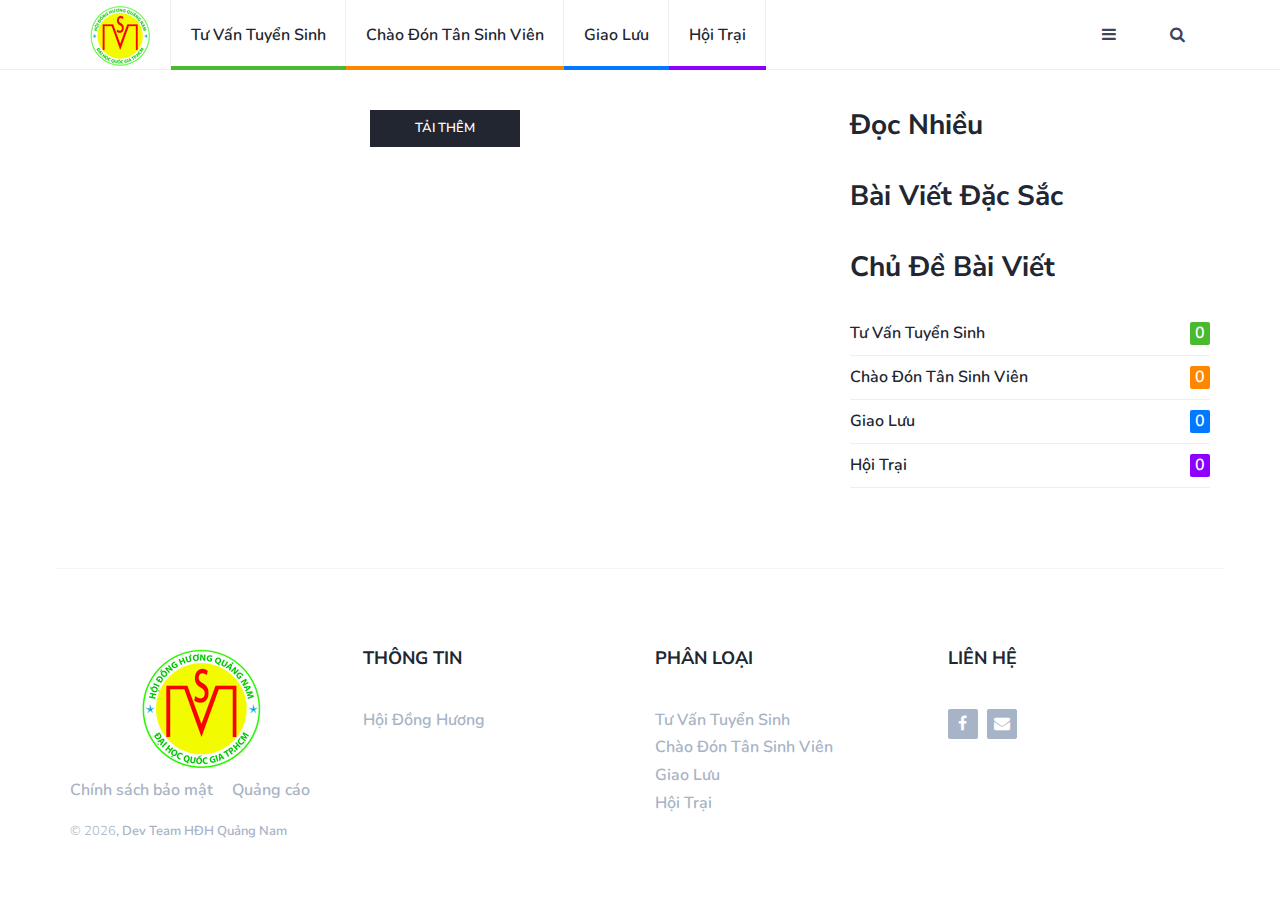
==== commit 8d443abf: "update" ====
--- a/index.html
+++ b/index.html
@@ -33,7 +33,10 @@
 </head>
 
 <body>
-
+    <div class="lds-ripple" id="spinner_loading">
+        <div></div>
+        <div></div>
+    </div>
     <!-- Header -->
     <header id="header">
         <!-- Nav -->
@@ -116,6 +119,11 @@
             <div class="row">
                 <div class="col-md-8">
                     <div class="row" id="posts"></div>
+                    <div class="col-md-12">
+                        <div class="section-row">
+                            <button class="primary-button center-block">Tải Thêm</button>
+                        </div>
+                    </div>
                 </div>
                 <div class="col-md-4">
                     <!-- post widget -->
@@ -148,11 +156,6 @@
                     </div>
                     <!-- /catagories -->
                 </div>
-                <div class="col-md-12">
-                    <div class="section-row">
-                        <button class="primary-button center-block">Tải Thêm</button>
-                    </div>
-                </div>
             </div>
             <!-- /row -->
         </div>
